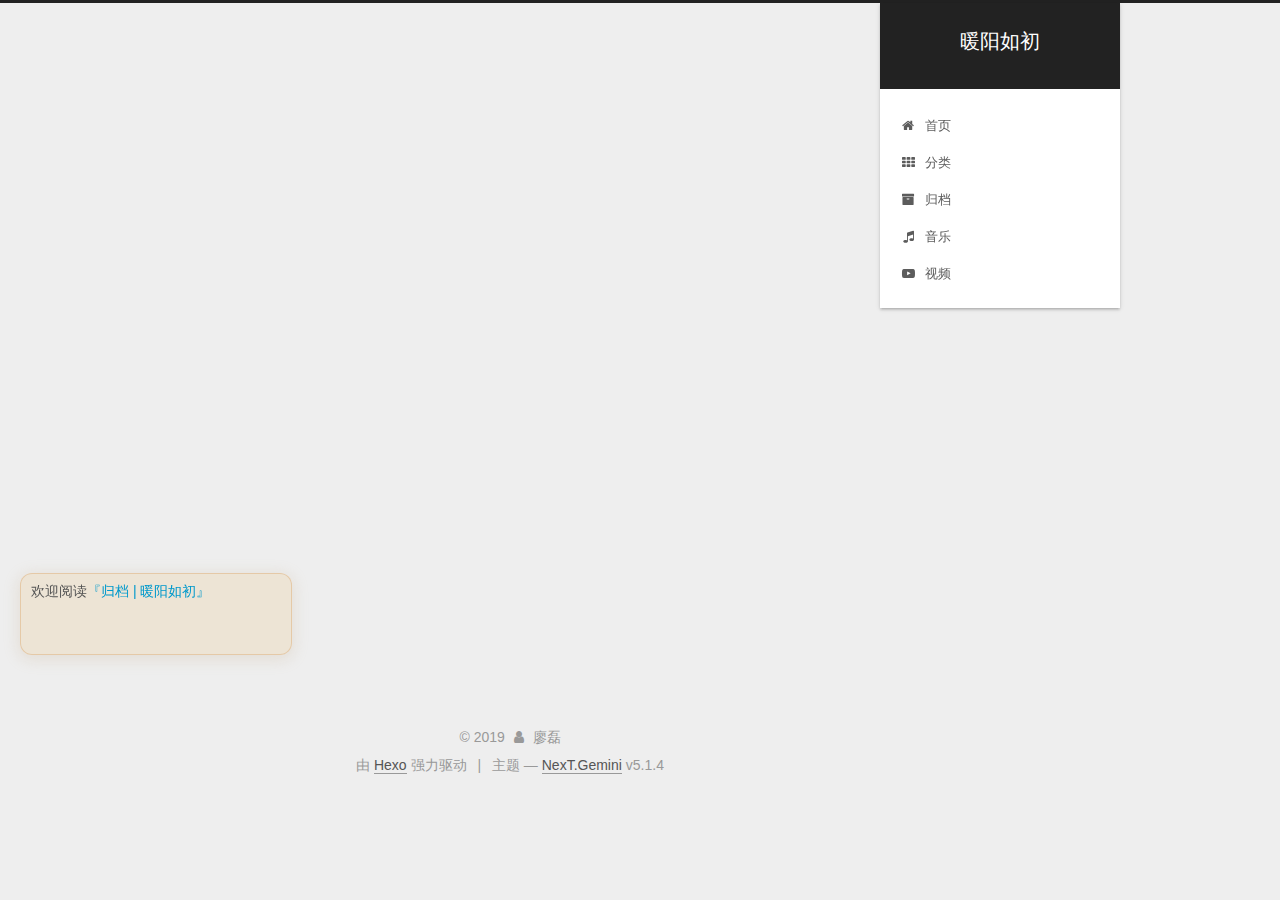
==== archives/index.html @ 7edcfca5 "Site updated: 2019-04-24 14:25:27" ====
<!DOCTYPE html>



  


<html class="theme-next gemini use-motion" lang="zh-Hans">
<head><meta name="generator" content="Hexo 3.8.0">
  <meta charset="UTF-8">
<meta http-equiv="X-UA-Compatible" content="IE=edge">
<meta name="viewport" content="width=device-width, initial-scale=1, maximum-scale=1">
<meta name="theme-color" content="#222">









<meta http-equiv="Cache-Control" content="no-transform">
<meta http-equiv="Cache-Control" content="no-siteapp">
















  
  
  <link href="/lib/fancybox/source/jquery.fancybox.css?v=2.1.5" rel="stylesheet" type="text/css">







<link href="/lib/font-awesome/css/font-awesome.min.css?v=4.6.2" rel="stylesheet" type="text/css">

<link href="/css/main.css?v=5.1.4" rel="stylesheet" type="text/css">


  <link rel="apple-touch-icon" sizes="180x180" href="/images/apple-touch-icon-next.png?v=5.1.4">


  <link rel="icon" type="image/png" sizes="32x32" href="/images/favicon-32x32-next.png?v=5.1.4">


  <link rel="icon" type="image/png" sizes="16x16" href="/images/favicon-16x16-next.png?v=5.1.4">


  <link rel="mask-icon" href="/images/logo.svg?v=5.1.4" color="#222">





  <meta name="keywords" content="Hexo, NexT">










<meta property="og:type" content="website">
<meta property="og:title" content="暖阳如初">
<meta property="og:url" content="http://yoursite.com/archives/index.html">
<meta property="og:site_name" content="暖阳如初">
<meta property="og:locale" content="zh-Hans">
<meta name="twitter:card" content="summary">
<meta name="twitter:title" content="暖阳如初">



<script type="text/javascript" id="hexo.configurations">
  var NexT = window.NexT || {};
  var CONFIG = {
    root: '/',
    scheme: 'Gemini',
    version: '5.1.4',
    sidebar: {"position":"right","display":"post","offset":12,"b2t":false,"scrollpercent":false,"onmobile":false},
    fancybox: true,
    tabs: true,
    motion: {"enable":true,"async":false,"transition":{"post_block":"fadeIn","post_header":"slideDownIn","post_body":"slideDownIn","coll_header":"slideLeftIn","sidebar":"slideUpIn"}},
    duoshuo: {
      userId: '0',
      author: '博主'
    },
    algolia: {
      applicationID: '',
      apiKey: '',
      indexName: '',
      hits: {"per_page":10},
      labels: {"input_placeholder":"Search for Posts","hits_empty":"We didn't find any results for the search: ${query}","hits_stats":"${hits} results found in ${time} ms"}
    }
  };
</script>



  <link rel="canonical" href="http://yoursite.com/archives/">





  <title>归档 | 暖阳如初</title>
  








</head>

<body itemscope itemtype="http://schema.org/WebPage" lang="zh-Hans">

  
  
    
  

  <div class="container sidebar-position-right page-archive">
    <div class="headband"></div>

    <header id="header" class="header" itemscope itemtype="http://schema.org/WPHeader">
      <div class="header-inner"><div class="site-brand-wrapper">
  <div class="site-meta ">
    

    <div class="custom-logo-site-title">
      <a href="/" class="brand" rel="start">
        <span class="logo-line-before"><i></i></span>
        <span class="site-title">暖阳如初</span>
        <span class="logo-line-after"><i></i></span>
      </a>
    </div>
      
        <p class="site-subtitle"></p>
      
  </div>

  <div class="site-nav-toggle">
    <button>
      <span class="btn-bar"></span>
      <span class="btn-bar"></span>
      <span class="btn-bar"></span>
    </button>
  </div>
</div>

<nav class="site-nav">
  

  
    <ul id="menu" class="menu">
      
        
        <li class="menu-item menu-item-home">
          <a href="/" rel="section">
            
              <i class="menu-item-icon fa fa-fw fa-home"></i> <br>
            
            首页
          </a>
        </li>
      
        
        <li class="menu-item menu-item-categories">
          <a href="/categories/" rel="section">
            
              <i class="menu-item-icon fa fa-fw fa-th"></i> <br>
            
            分类
          </a>
        </li>
      
        
        <li class="menu-item menu-item-archives">
          <a href="/archives/" rel="section">
            
              <i class="menu-item-icon fa fa-fw fa-archive"></i> <br>
            
            归档
          </a>
        </li>
      
        
        <li class="menu-item menu-item-music">
          <a href="/music" rel="section">
            
              <i class="menu-item-icon fa fa-fw fa-music"></i> <br>
            
            音乐
          </a>
        </li>
      
        
        <li class="menu-item menu-item-vedio">
          <a href="/vedio" rel="section">
            
              <i class="menu-item-icon fa fa-fw fa-youtube-play"></i> <br>
            
            视频
          </a>
        </li>
      

      
    </ul>
  

  
</nav>



 </div>
    </header>

    <main id="main" class="main">
      <div class="main-inner">
        <div class="content-wrap">
          <div id="content" class="content">
            

  
  
  
  <div class="post-block archive">
    <div id="posts" class="posts-collapse">
      <span class="archive-move-on"></span>

      <span class="archive-page-counter">
        
        
        
          
        
        嗯..! 目前共计 1 篇日志。 继续努力。
      </span>

      

        
        
        

        
          
          <div class="collection-title">
            <h1 class="archive-year" id="archive-year-2019">2019</h1>
          </div>
        
        

        

  <article class="post post-type-normal" itemscope itemtype="http://schema.org/Article">
    <header class="post-header">

      <h2 class="post-title">
        
            <a class="post-title-link" href="/2019/03/04/ssr教程/" itemprop="url">
              
                <span itemprop="name">使用vps搭建ssr</span>
              
            </a>
        
      </h2>

      <div class="post-meta">
        <time class="post-time" itemprop="dateCreated" datetime="2019-03-04T23:05:00+08:00" content="2019-03-04">
          03-04
        </time>
      </div>

    </header>
  </article>



      

    </div>
  </div>
  
  
  

  



          </div>
          


          

        </div>
        
          
  
  <div class="sidebar-toggle">
    <div class="sidebar-toggle-line-wrap">
      <span class="sidebar-toggle-line sidebar-toggle-line-first"></span>
      <span class="sidebar-toggle-line sidebar-toggle-line-middle"></span>
      <span class="sidebar-toggle-line sidebar-toggle-line-last"></span>
    </div>
  </div>

  <aside id="sidebar" class="sidebar">
    
    <div class="sidebar-inner">

      

      

      <section class="site-overview-wrap sidebar-panel sidebar-panel-active">
        <div class="site-overview">
          <div class="site-author motion-element" itemprop="author" itemscope itemtype="http://schema.org/Person">
            
              <img class="site-author-image" itemprop="image" src="/images/avatar.jpg" alt="廖磊">
            
              <p class="site-author-name" itemprop="name">廖磊</p>
              <p class="site-description motion-element" itemprop="description"></p>
          </div>

          <nav class="site-state motion-element">

            
              <div class="site-state-item site-state-posts">
              
                <a href="/archives/">
              
                  <span class="site-state-item-count">1</span>
                  <span class="site-state-item-name">日志</span>
                </a>
              </div>
            

            

            
              
              
              <div class="site-state-item site-state-tags">
                
                  <span class="site-state-item-count">1</span>
                  <span class="site-state-item-name">标签</span>
                
              </div>
            

          </nav>

          

          
            <div class="links-of-author motion-element">
                
                  <span class="links-of-author-item">
                    <a href="https://github.com/liaolei001" target="_blank" title="GitHub">
                      
                        <i class="fa fa-fw fa-github"></i></a>
                  </span>
                
            </div>
          

          
          

          
          

          

        </div>
      </section>

      

      

    </div>
  </aside>


        
      </div>
    </main>

    <footer id="footer" class="footer">
      <div class="footer-inner">
        <div class="copyright">&copy; <span itemprop="copyrightYear">2019</span>
  <span class="with-love">
    <i class="fa fa-user"></i>
  </span>
  <span class="author" itemprop="copyrightHolder">廖磊</span>

  
</div>


  <div class="powered-by">由 <a class="theme-link" target="_blank" href="https://hexo.io">Hexo</a> 强力驱动</div>



  <span class="post-meta-divider">|</span>



  <div class="theme-info">主题 &mdash; <a class="theme-link" target="_blank" href="https://github.com/iissnan/hexo-theme-next">NexT.Gemini</a> v5.1.4</div>




        







        
      </div>
    </footer>

    
      <div class="back-to-top">
        <i class="fa fa-arrow-up"></i>
        
      </div>
    

    

  </div>

  

<script type="text/javascript">
  if (Object.prototype.toString.call(window.Promise) !== '[object Function]') {
    window.Promise = null;
  }
</script>









  












  
  
    <script type="text/javascript" src="/lib/jquery/index.js?v=2.1.3"></script>
  

  
  
    <script type="text/javascript" src="/lib/fastclick/lib/fastclick.min.js?v=1.0.6"></script>
  

  
  
    <script type="text/javascript" src="/lib/jquery_lazyload/jquery.lazyload.js?v=1.9.7"></script>
  

  
  
    <script type="text/javascript" src="/lib/velocity/velocity.min.js?v=1.2.1"></script>
  

  
  
    <script type="text/javascript" src="/lib/velocity/velocity.ui.min.js?v=1.2.1"></script>
  

  
  
    <script type="text/javascript" src="/lib/fancybox/source/jquery.fancybox.pack.js?v=2.1.5"></script>
  


  


  <script type="text/javascript" src="/js/src/utils.js?v=5.1.4"></script>

  <script type="text/javascript" src="/js/src/motion.js?v=5.1.4"></script>



  
  


  <script type="text/javascript" src="/js/src/affix.js?v=5.1.4"></script>

  <script type="text/javascript" src="/js/src/schemes/pisces.js?v=5.1.4"></script>



  

  


  <script type="text/javascript" src="/js/src/bootstrap.js?v=5.1.4"></script>



  


  




	





  





  












  





  

  

  

  
  

  

  

  

  <script src="/live/live2d-widget-master/autoload.js"></script>
</body>
</html>
---- css/main.css ----
/* normalize.css v3.0.2 | MIT License | git.io/normalize */
html {
  font-family: sans-serif; /* 1 */
  -ms-text-size-adjust: 100%; /* 2 */
  -webkit-text-size-adjust: 100%; /* 2 */
}
body {
  margin: 0;
}
article,
aside,
details,
figcaption,
figure,
footer,
header,
hgroup,
main,
menu,
nav,
section,
summary {
  display: block;
}
audio,
canvas,
progress,
video {
  display: inline-block; /* 1 */
  vertical-align: baseline; /* 2 */
}
audio:not([controls]) {
  display: none;
  height: 0;
}
[hidden],
template {
  display: none;
}
a {
  background-color: transparent;
}
a:active,
a:hover {
  outline: 0;
}
abbr[title] {
  border-bottom: 1px dotted;
}
b,
strong {
  font-weight: bold;
}
dfn {
  font-style: italic;
}
h1 {
  font-size: 2em;
  margin: 0.67em 0;
}
mark {
  background: #ff0;
  color: #000;
}
small {
  font-size: 80%;
}
sub,
sup {
  font-size: 75%;
  line-height: 0;
  position: relative;
  vertical-align: baseline;
}
sup {
  top: -0.5em;
}
sub {
  bottom: -0.25em;
}
img {
  border: 0;
}
svg:not(:root) {
  overflow: hidden;
}
figure {
  margin: 1em 40px;
}
hr {
  -moz-box-sizing: content-box;
  box-sizing: content-box;
  height: 0;
}
pre {
  overflow: auto;
}
code,
kbd,
pre,
samp {
  font-family: monospace, monospace;
  font-size: 1em;
}
button,
input,
optgroup,
select,
textarea {
  color: inherit; /* 1 */
  font: inherit; /* 2 */
  margin: 0; /* 3 */
}
button {
  overflow: visible;
}
button,
select {
  text-transform: none;
}
button,
html input[type="button"],
input[type="reset"],
input[type="submit"] {
  -webkit-appearance: button; /* 2 */
  cursor: pointer; /* 3 */
}
button[disabled],
html input[disabled] {
  cursor: default;
}
button::-moz-focus-inner,
input::-moz-focus-inner {
  border: 0;
  padding: 0;
}
input {
  line-height: normal;
}
input[type="checkbox"],
input[type="radio"] {
  box-sizing: border-box; /* 1 */
  padding: 0; /* 2 */
}
input[type="number"]::-webkit-inner-spin-button,
input[type="number"]::-webkit-outer-spin-button {
  height: auto;
}
input[type="search"] {
  -webkit-appearance: textfield; /* 1 */
  -moz-box-sizing: content-box;
  -webkit-box-sizing: content-box; /* 2 */
  box-sizing: content-box;
}
input[type="search"]::-webkit-search-cancel-button,
input[type="search"]::-webkit-search-decoration {
  -webkit-appearance: none;
}
fieldset {
  border: 1px solid #c0c0c0;
  margin: 0 2px;
  padding: 0.35em 0.625em 0.75em;
}
legend {
  border: 0; /* 1 */
  padding: 0; /* 2 */
}
textarea {
  overflow: auto;
}
optgroup {
  font-weight: bold;
}
table {
  border-collapse: collapse;
  border-spacing: 0;
}
td,
th {
  padding: 0;
}
::selection {
  background: #262a30;
  color: #fff;
}
body {
  position: relative;
  font-family: 'Lato', "PingFang SC", "Microsoft YaHei", sans-serif;
  font-size: 14px;
  line-height: 2;
  color: #555;
  background: #eee;
}
@media (max-width: 767px) {
  body {
    padding-right: 0 !important;
  }
}
@media (min-width: 768px) and (max-width: 991px) {
  body {
    padding-right: 0 !important;
  }
}
@media (min-width: 1600px) {
  body {
    font-size: 16px;
  }
}
h1,
h2,
h3,
h4,
h5,
h6 {
  margin: 0;
  padding: 0;
  font-weight: bold;
  line-height: 1.5;
  font-family: 'Lato', "PingFang SC", "Microsoft YaHei", sans-serif;
}
h2,
h3,
h4,
h5,
h6 {
  margin: 20px 0 15px;
}
h1 {
  font-size: 22px;
}
@media (max-width: 767px) {
  h1 {
    font-size: 18px;
  }
}
h2 {
  font-size: 20px;
}
@media (max-width: 767px) {
  h2 {
    font-size: 16px;
  }
}
h3 {
  font-size: 18px;
}
@media (max-width: 767px) {
  h3 {
    font-size: 14px;
  }
}
h4 {
  font-size: 16px;
}
@media (max-width: 767px) {
  h4 {
    font-size: 12px;
  }
}
h5 {
  font-size: 14px;
}
@media (max-width: 767px) {
  h5 {
    font-size: 10px;
  }
}
h6 {
  font-size: 12px;
}
@media (max-width: 767px) {
  h6 {
    font-size: 8px;
  }
}
p {
  margin: 0 0 20px 0;
}
a {
  color: #555;
  text-decoration: none;
  outline: none;
  border-bottom: 1px solid #999;
  word-wrap: break-word;
}
a:hover {
  color: #222;
  border-bottom-color: #222;
}
blockquote {
  margin: 0;
  padding: 0;
}
img {
  display: block;
  margin: auto;
  max-width: 100%;
  height: auto;
}
hr {
  margin: 40px 0;
  height: 3px;
  border: none;
  background-color: #ddd;
  background-image: repeating-linear-gradient(-45deg, #fff, #fff 4px, transparent 4px, transparent 8px);
}
blockquote {
  padding: 0 15px;
  color: #666;
  border-left: 4px solid #ddd;
}
blockquote cite::before {
  content: "-";
  padding: 0 5px;
}
dt {
  font-weight: 700;
}
dd {
  margin: 0;
  padding: 0;
}
kbd {
  border: 1px solid #ccc;
  border-radius: 0.2em;
  box-shadow: 0.1em 0.1em 0.2em rgba(0,0,0,0.1);
  background-color: #f9f9f9;
  font-family: inherit;
  background-image: -webkit-linear-gradient(top, #eee, #fff, #eee);
  padding: 0.1em 0.3em;
  white-space: nowrap;
}
.text-left {
  text-align: left;
}
.text-center {
  text-align: center;
}
.text-right {
  text-align: right;
}
.text-justify {
  text-align: justify;
}
.text-nowrap {
  white-space: nowrap;
}
.text-lowercase {
  text-transform: lowercase;
}
.text-uppercase {
  text-transform: uppercase;
}
.text-capitalize {
  text-transform: capitalize;
}
.center-block {
  display: block;
  margin-left: auto;
  margin-right: auto;
}
.clearfix:before,
.clearfix:after {
  content: " ";
  display: table;
}
.clearfix:after {
  clear: both;
}
.pullquote {
  width: 45%;
}
.pullquote.left {
  float: left;
  margin-left: 5px;
  margin-right: 10px;
}
.pullquote.right {
  float: right;
  margin-left: 10px;
  margin-right: 5px;
}
.affix.affix.affix {
  position: fixed;
}
.translation {
  margin-top: -20px;
  font-size: 14px;
  color: #999;
}
.scrollbar-measure {
  width: 100px;
  height: 100px;
  overflow: scroll;
  position: absolute;
  top: -9999px;
}
.use-motion .motion-element {
  opacity: 0;
}
table {
  margin: 20px 0;
  width: 100%;
  border-collapse: collapse;
  border-spacing: 0;
  border: 1px solid #ddd;
  font-size: 14px;
  table-layout: fixed;
  word-wrap: break-all;
}
table>tbody>tr:nth-of-type(odd) {
  background-color: #f9f9f9;
}
table>tbody>tr:hover {
  background-color: #f5f5f5;
}
caption,
th,
td {
  padding: 8px;
  text-align: left;
  vertical-align: middle;
  font-weight: normal;
}
th,
td {
  border-bottom: 3px solid #ddd;
  border-right: 1px solid #eee;
}
th {
  padding-bottom: 10px;
  font-weight: 700;
}
td {
  border-bottom-width: 1px;
}
html,
body {
  height: 100%;
}
.container {
  position: relative;
  min-height: 100%;
}
.header-inner {
  margin: 0 auto;
  padding: 100px 0 70px;
  width: calc(100% - 252px);
}
@media (min-width: 1600px) {
  .container .header-inner {
    width: 900px;
  }
}
.main {
  padding-bottom: 150px;
}
.main-inner {
  margin: 0 auto;
  width: calc(100% - 252px);
}
@media (min-width: 1600px) {
  .container .main-inner {
    width: 900px;
  }
}
.footer {
  position: absolute;
  left: 0;
  bottom: 0;
  width: 100%;
  min-height: 50px;
}
.footer-inner {
  box-sizing: border-box;
  margin: 20px auto;
  width: calc(100% - 252px);
}
@media (min-width: 1600px) {
  .container .footer-inner {
    width: 900px;
  }
}
pre,
.highlight {
  overflow: auto;
  margin: 20px 0;
  padding: 0;
  font-size: 13px;
  color: #4d4d4c;
  background: #f7f7f7;
  line-height: 1.6;
}
pre,
code {
  font-family: consolas, Menlo, "PingFang SC", "Microsoft YaHei", monospace;
}
code {
  padding: 2px 4px;
  word-wrap: break-word;
  color: #555;
  background: #eee;
  border-radius: 3px;
  font-size: 13px;
}
pre {
  padding: 10px;
}
pre code {
  padding: 0;
  color: #4d4d4c;
  background: none;
  text-shadow: none;
}
.highlight {
  border-radius: 1px;
}
.highlight pre {
  border: none;
  margin: 0;
  padding: 10px 0;
}
.highlight table {
  margin: 0;
  width: auto;
  border: none;
}
.highlight td {
  border: none;
  padding: 0;
}
.highlight figcaption {
  font-size: 1em;
  color: #4d4d4c;
  line-height: 1em;
  margin-bottom: 1em;
}
.highlight figcaption:before,
.highlight figcaption:after {
  content: " ";
  display: table;
}
.highlight figcaption:after {
  clear: both;
}
.highlight figcaption a {
  float: right;
  color: #4d4d4c;
}
.highlight figcaption a:hover {
  border-bottom-color: #4d4d4c;
}
.highlight .gutter pre {
  padding-left: 10px;
  padding-right: 10px;
  color: #869194;
  text-align: right;
  background-color: #eff2f3;
}
.highlight .code pre {
  width: 100%;
  padding-left: 10px;
  padding-right: 10px;
  background-color: #f7f7f7;
}
.highlight .line {
  height: 20px;
}
.gutter {
  -webkit-user-select: none;
  -moz-user-select: none;
  -ms-user-select: none;
  user-select: none;
}
.gist table {
  width: auto;
}
.gist table td {
  border: none;
}
pre .deletion {
  background: #fdd;
}
pre .addition {
  background: #dfd;
}
pre .meta {
  color: #8959a8;
}
pre .comment {
  color: #8e908c;
}
pre .variable,
pre .attribute,
pre .tag,
pre .regexp,
pre .ruby .constant,
pre .xml .tag .title,
pre .xml .pi,
pre .xml .doctype,
pre .html .doctype,
pre .css .id,
pre .css .class,
pre .css .pseudo {
  color: #c82829;
}
pre .number,
pre .preprocessor,
pre .built_in,
pre .literal,
pre .params,
pre .constant,
pre .command {
  color: #f5871f;
}
pre .ruby .class .title,
pre .css .rules .attribute,
pre .string,
pre .value,
pre .inheritance,
pre .header,
pre .ruby .symbol,
pre .xml .cdata,
pre .special,
pre .number,
pre .formula {
  color: #718c00;
}
pre .title,
pre .css .hexcolor {
  color: #3e999f;
}
pre .function,
pre .python .decorator,
pre .python .title,
pre .ruby .function .title,
pre .ruby .title .keyword,
pre .perl .sub,
pre .javascript .title,
pre .coffeescript .title {
  color: #4271ae;
}
pre .keyword,
pre .javascript .function {
  color: #8959a8;
}
.full-image.full-image.full-image.full-image {
  border: none;
  max-width: 100%;
  width: auto;
  margin: 20px auto 25px;
}
@media (min-width: 992px) {
  .full-image.full-image.full-image.full-image {
    max-width: none;
    width: 118%;
    margin: 0 -9%;
  }
}
.blockquote-center,
.page-home .post-type-quote blockquote,
.page-post-detail .post-type-quote blockquote {
  position: relative;
  margin: 40px 0;
  padding: 0;
  border-left: none;
  text-align: center;
}
.blockquote-center::before,
.page-home .post-type-quote blockquote::before,
.page-post-detail .post-type-quote blockquote::before,
.blockquote-center::after,
.page-home .post-type-quote blockquote::after,
.page-post-detail .post-type-quote blockquote::after {
  position: absolute;
  content: ' ';
  display: block;
  width: 100%;
  height: 24px;
  opacity: 0.2;
  background-repeat: no-repeat;
  background-position: 0 -6px;
  background-size: 22px 22px;
}
.blockquote-center::before,
.page-home .post-type-quote blockquote::before,
.page-post-detail .post-type-quote blockquote::before {
  top: -20px;
  background-image: url("../images/quote-l.svg");
  border-top: 1px solid #ccc;
}
.blockquote-center::after,
.page-home .post-type-quote blockquote::after,
.page-post-detail .post-type-quote blockquote::after {
  bottom: -20px;
  background-image: url("../images/quote-r.svg");
  border-bottom: 1px solid #ccc;
  background-position: 100% 8px;
}
.blockquote-center p,
.page-home .post-type-quote blockquote p,
.page-post-detail .post-type-quote blockquote p,
.blockquote-center div,
.page-home .post-type-quote blockquote div,
.page-post-detail .post-type-quote blockquote div {
  text-align: center;
}
.post .post-body .group-picture img {
  box-sizing: border-box;
  padding: 0 3px;
  border: none;
}
.post .group-picture-row {
  overflow: hidden;
  margin-top: 6px;
}
.post .group-picture-row:first-child {
  margin-top: 0;
}
.post .group-picture-column {
  float: left;
}
.page-post-detail .post-body .group-picture-column {
  float: none;
  margin-top: 10px;
  width: auto !important;
}
.page-post-detail .post-body .group-picture-column img {
  margin: 0 auto;
}
.page-archive .group-picture-container {
  overflow: hidden;
}
.page-archive .group-picture-row {
  float: left;
}
.page-archive .group-picture-row:first-child {
  margin-top: 6px;
}
.page-archive .group-picture-column {
  max-width: 150px;
  max-height: 150px;
}
.post-body .note {
  position: relative;
  padding: 15px;
  margin-bottom: 20px;
  border: 1px solid #eee;
  border-left-width: 5px;
  border-radius: 3px;
}
.post-body .note h2,
.post-body .note h3,
.post-body .note h4,
.post-body .note h5,
.post-body .note h6 {
  margin-top: 0;
  margin-bottom: 0;
  border-bottom: initial;
  padding-top: 0 !important;
}
.post-body .note p:first-child,
.post-body .note ul:first-child,
.post-body .note ol:first-child,
.post-body .note table:first-child,
.post-body .note pre:first-child,
.post-body .note blockquote:first-child {
  margin-top: 0;
}
.post-body .note p:last-child,
.post-body .note ul:last-child,
.post-body .note ol:last-child,
.post-body .note table:last-child,
.post-body .note pre:last-child,
.post-body .note blockquote:last-child {
  margin-bottom: 0;
}
.post-body .note.default {
  border-left-color: #777;
}
.post-body .note.default h2,
.post-body .note.default h3,
.post-body .note.default h4,
.post-body .note.default h5,
.post-body .note.default h6 {
  color: #777;
}
.post-body .note.primary {
  border-left-color: #6f42c1;
}
.post-body .note.primary h2,
.post-body .note.primary h3,
.post-body .note.primary h4,
.post-body .note.primary h5,
.post-body .note.primary h6 {
  color: #6f42c1;
}
.post-body .note.info {
  border-left-color: #428bca;
}
.post-body .note.info h2,
.post-body .note.info h3,
.post-body .note.info h4,
.post-body .note.info h5,
.post-body .note.info h6 {
  color: #428bca;
}
.post-body .note.success {
  border-left-color: #5cb85c;
}
.post-body .note.success h2,
.post-body .note.success h3,
.post-body .note.success h4,
.post-body .note.success h5,
.post-body .note.success h6 {
  color: #5cb85c;
}
.post-body .note.warning {
  border-left-color: #f0ad4e;
}
.post-body .note.warning h2,
.post-body .note.warning h3,
.post-body .note.warning h4,
.post-body .note.warning h5,
.post-body .note.warning h6 {
  color: #f0ad4e;
}
.post-body .note.danger {
  border-left-color: #d9534f;
}
.post-body .note.danger h2,
.post-body .note.danger h3,
.post-body .note.danger h4,
.post-body .note.danger h5,
.post-body .note.danger h6 {
  color: #d9534f;
}
.post-body .label {
  display: inline;
  padding: 0 2px;
  white-space: nowrap;
}
.post-body .label.default {
  background-color: #f0f0f0;
}
.post-body .label.primary {
  background-color: #efe6f7;
}
.post-body .label.info {
  background-color: #e5f2f8;
}
.post-body .label.success {
  background-color: #e7f4e9;
}
.post-body .label.warning {
  background-color: #fcf6e1;
}
.post-body .label.danger {
  background-color: #fae8eb;
}
.post-body .tabs {
  position: relative;
  display: block;
  margin-bottom: 20px;
  padding-top: 10px;
}
.post-body .tabs ul.nav-tabs {
  margin: 0;
  padding: 0;
  display: flex;
  margin-bottom: -1px;
}
@media (max-width: 413px) {
  .post-body .tabs ul.nav-tabs {
    display: block;
    margin-bottom: 5px;
  }
}
.post-body .tabs ul.nav-tabs li.tab {
  list-style-type: none !important;
  margin: 0 0.25em 0 0;
  border-top: 3px solid transparent;
  border-left: 1px solid transparent;
  border-right: 1px solid transparent;
}
@media (max-width: 413px) {
  .post-body .tabs ul.nav-tabs li.tab {
    margin: initial;
    border-top: 1px solid transparent;
    border-left: 3px solid transparent;
    border-right: 1px solid transparent;
    border-bottom: 1px solid transparent;
  }
}
.post-body .tabs ul.nav-tabs li.tab a {
  outline: 0;
  border-bottom: initial;
  display: block;
  line-height: 1.8em;
  padding: 0.25em 0.75em;
  transition-duration: 0.2s;
  transition-timing-function: ease-out;
  transition-delay: 0s;
}
.post-body .tabs ul.nav-tabs li.tab a i {
  width: 1.285714285714286em;
}
.post-body .tabs ul.nav-tabs li.tab.active {
  border-top: 3px solid #fc6423;
  border-left: 1px solid #ddd;
  border-right: 1px solid #ddd;
  background-color: #fff;
}
@media (max-width: 413px) {
  .post-body .tabs ul.nav-tabs li.tab.active {
    border-top: 1px solid #ddd;
    border-left: 3px solid #fc6423;
    border-right: 1px solid #ddd;
    border-bottom: 1px solid #ddd;
  }
}
.post-body .tabs ul.nav-tabs li.tab.active a {
  cursor: default;
  color: #555;
}
.post-body .tabs .tab-content {
  background-color: #fff;
}
.post-body .tabs .tab-content .tab-pane {
  border: 1px solid #ddd;
  padding: 20px 20px 0 20px;
}
.post-body .tabs .tab-content .tab-pane:not(.active) {
  display: none !important;
}
.post-body .tabs .tab-content .tab-pane.active {
  display: block !important;
}
.btn {
  display: inline-block;
  padding: 0 20px;
  font-size: 14px;
  color: #555;
  background: #fff;
  border: 2px solid #555;
  text-decoration: none;
  border-radius: 2px;
  transition-property: background-color;
  transition-duration: 0.2s;
  transition-timing-function: ease-in-out;
  transition-delay: 0s;
  line-height: 2;
}
.btn:hover {
  border-color: #222;
  color: #fff;
  background: #222;
}
.btn +.btn {
  margin: 0 0 8px 8px;
}
.btn .fa-fw {
  width: 1.285714285714286em;
  text-align: left;
}
.btn-bar {
  display: block;
  width: 22px;
  height: 2px;
  background: #555;
  border-radius: 1px;
}
.btn-bar+.btn-bar {
  margin-top: 4px;
}
.pagination {
  margin: 120px 0 40px;
  text-align: center;
  border-top: 1px solid #eee;
}
.page-number-basic,
.pagination .prev,
.pagination .next,
.pagination .page-number,
.pagination .space {
  display: inline-block;
  position: relative;
  top: -1px;
  margin: 0 10px;
  padding: 0 11px;
}
@media (max-width: 767px) {
  .page-number-basic,
  .pagination .prev,
  .pagination .next,
  .pagination .page-number,
  .pagination .space {
    margin: 0 5px;
  }
}
.pagination .prev,
.pagination .next,
.pagination .page-number {
  border-bottom: 0;
  border-top: 1px solid #eee;
  transition-property: border-color;
  transition-duration: 0.2s;
  transition-timing-function: ease-in-out;
  transition-delay: 0s;
}
.pagination .prev:hover,
.pagination .next:hover,
.pagination .page-number:hover {
  border-top-color: #222;
}
.pagination .space {
  padding: 0;
  margin: 0;
}
.pagination .prev {
  margin-left: 0;
}
.pagination .next {
  margin-right: 0;
}
.pagination .page-number.current {
  color: #fff;
  background: #ccc;
  border-top-color: #ccc;
}
@media (max-width: 767px) {
  .pagination {
    border-top: none;
  }
  .pagination .prev,
  .pagination .next,
  .pagination .page-number {
    margin-bottom: 10px;
    border-top: 0;
    border-bottom: 1px solid #eee;
    padding: 0 10px;
  }
  .pagination .prev:hover,
  .pagination .next:hover,
  .pagination .page-number:hover {
    border-bottom-color: #222;
  }
}
.comments {
  margin: 60px 20px 0;
}
.tag-cloud {
  text-align: center;
}
.tag-cloud a {
  display: inline-block;
  margin: 10px;
}
.back-to-top {
  box-sizing: border-box;
  position: fixed;
  bottom: -100px;
  right: 30px;
  z-index: 1050;
  padding: 0 6px;
  width: 24px;
  background: #222;
  font-size: 12px;
  opacity: 0.6;
  color: #fff;
  cursor: pointer;
  text-align: center;
  -webkit-transform: translateZ(0);
  transition-property: bottom;
  transition-duration: 0.2s;
  transition-timing-function: ease-in-out;
  transition-delay: 0s;
}
@media (min-width: 768px) and (max-width: 991px) {
  .back-to-top {
    display: none !important;
  }
}
@media (max-width: 767px) {
  .back-to-top {
    display: none !important;
  }
}
.back-to-top.back-to-top-on {
  bottom: 30px;
}
.header {
  background: transparent;
}
.header-inner {
  position: relative;
}
.headband {
  height: 3px;
  background: #222;
}
.site-meta {
  margin: 0;
  text-align: center;
}
@media (max-width: 767px) {
  .site-meta {
    text-align: center;
  }
}
.brand {
  position: relative;
  display: inline-block;
  padding: 0 40px;
  color: #fff;
  background: #222;
  border-bottom: none;
}
.brand:hover {
  color: #fff;
}
.logo {
  display: inline-block;
  margin-right: 5px;
  line-height: 36px;
  vertical-align: top;
}
.site-title {
  display: inline-block;
  vertical-align: top;
  line-height: 36px;
  font-size: 20px;
  font-weight: normal;
  font-family: 'Lato', "PingFang SC", "Microsoft YaHei", sans-serif;
}
.site-subtitle {
  margin-top: 10px;
  font-size: 13px;
  color: #ddd;
}
.use-motion .brand {
  opacity: 0;
}
.use-motion .logo,
.use-motion .site-title,
.use-motion .site-subtitle {
  opacity: 0;
  position: relative;
  top: -10px;
}
.site-nav-toggle {
  display: none;
  position: absolute;
  top: 10px;
  left: 10px;
}
@media (max-width: 767px) {
  .site-nav-toggle {
    display: block;
  }
}
.site-nav-toggle button {
  margin-top: 2px;
  padding: 9px 10px;
  background: transparent;
  border: none;
}
@media (max-width: 767px) {
  .site-nav {
    display: none;
    margin: 0 -10px;
    padding: 0 10px;
    clear: both;
    border-top: 1px solid #ddd;
  }
}
@media (min-width: 768px) and (max-width: 991px) {
  .site-nav {
    display: block !important;
  }
}
@media (min-width: 992px) {
  .site-nav {
    display: block !important;
  }
}
.menu {
  margin-top: 20px;
  padding-left: 0;
  text-align: center;
}
.menu .menu-item {
  display: inline-block;
  margin: 0 10px;
  list-style: none;
}
@media screen and (max-width: 767px) {
  .menu .menu-item {
    margin-top: 10px;
  }
}
.menu .menu-item a {
  display: block;
  font-size: 13px;
  line-height: inherit;
  border-bottom: 1px solid transparent;
  transition-property: border-color;
  transition-duration: 0.2s;
  transition-timing-function: ease-in-out;
  transition-delay: 0s;
}
.menu .menu-item a:hover,
.menu-item-active a {
  border-bottom-color: #222;
}
.menu .menu-item .fa {
  margin-right: 5px;
}
.use-motion .menu-item {
  opacity: 0;
}
.post-body {
  font-family: 'Lato', "PingFang SC", "Microsoft YaHei", sans-serif;
}
@media (max-width: 767px) {
  .post-body {
    word-break: break-word;
  }
}
.post-body .fancybox img {
  display: block !important;
  margin: 0 auto;
  cursor: pointer;
  cursor: zoom-in;
  cursor: -webkit-zoom-in;
}
.post-body .image-caption,
.post-body .figure .caption {
  margin: -20px auto 15px;
  text-align: center;
  font-size: 14px;
  color: #999;
  font-weight: bold;
  line-height: 1;
}
.post-sticky-flag {
  display: inline-block;
  font-size: 16px;
  -ms-transform: rotate(30deg);
  -webkit-transform: rotate(30deg);
  -moz-transform: rotate(30deg);
  -ms-transform: rotate(30deg);
  -o-transform: rotate(30deg);
  transform: rotate(30deg);
}
.use-motion .post-block,
.use-motion .pagination,
.use-motion .comments {
  opacity: 0;
}
.use-motion .post-header {
  opacity: 0;
}
.use-motion .post-body {
  opacity: 0;
}
.use-motion .collection-title {
  opacity: 0;
}
.posts-expand {
  padding-top: 40px;
}
@media (max-width: 767px) {
  .posts-expand {
    margin: 0 20px;
  }
  .post-body pre .gutter pre {
    padding-right: 10px;
  }
  .post-body .highlight {
    margin-left: 0px;
    margin-right: 0px;
    padding: 0;
  }
  .post-body .highlight .gutter pre {
    padding-right: 10px;
  }
}
@media (min-width: 992px) {
  .posts-expand .post-body {
    text-align: justify;
  }
}
.posts-expand .post-body h2,
.posts-expand .post-body h3,
.posts-expand .post-body h4,
.posts-expand .post-body h5,
.posts-expand .post-body h6 {
  padding-top: 10px;
}
.posts-expand .post-body h2 .header-anchor,
.posts-expand .post-body h3 .header-anchor,
.posts-expand .post-body h4 .header-anchor,
.posts-expand .post-body h5 .header-anchor,
.posts-expand .post-body h6 .header-anchor {
  float: right;
  margin-left: 10px;
  color: #ccc;
  border-bottom-style: none;
  visibility: hidden;
}
.posts-expand .post-body h2 .header-anchor:hover,
.posts-expand .post-body h3 .header-anchor:hover,
.posts-expand .post-body h4 .header-anchor:hover,
.posts-expand .post-body h5 .header-anchor:hover,
.posts-expand .post-body h6 .header-anchor:hover {
  color: inherit;
}
.posts-expand .post-body h2:hover .header-anchor,
.posts-expand .post-body h3:hover .header-anchor,
.posts-expand .post-body h4:hover .header-anchor,
.posts-expand .post-body h5:hover .header-anchor,
.posts-expand .post-body h6:hover .header-anchor {
  visibility: visible;
}
.posts-expand .post-body ul li {
  list-style: circle;
}
.posts-expand .post-body img {
  box-sizing: border-box;
  margin: auto;
  padding: 3px;
  border: 1px solid #ddd;
}
.posts-expand .post-body .fancybox img {
  margin: 0 auto 25px;
}
@media (max-width: 767px) {
  .posts-collapse {
    margin: 0 20px;
  }
  .posts-collapse .post-title,
  .posts-collapse .post-meta {
    display: block;
    width: auto;
    text-align: left;
  }
}
.posts-collapse {
  position: relative;
  z-index: 1010;
  margin-left: 55px;
}
.posts-collapse::after {
  content: " ";
  position: absolute;
  top: 20px;
  left: 0;
  margin-left: -2px;
  width: 4px;
  height: 100%;
  background: #f5f5f5;
  z-index: -1;
}
@media (max-width: 767px) {
  .posts-collapse {
    margin: 0 20px;
  }
}
.posts-collapse .collection-title {
  position: relative;
  margin: 60px 0;
}
.posts-collapse .collection-title h1,
.posts-collapse .collection-title h2 {
  margin-left: 20px;
}
.posts-collapse .collection-title small {
  color: #bbb;
  margin-left: 5px;
}
.posts-collapse .collection-title::before {
  content: " ";
  position: absolute;
  left: 0;
  top: 50%;
  margin-left: -4px;
  margin-top: -4px;
  width: 8px;
  height: 8px;
  background: #bbb;
  border-radius: 50%;
}
.posts-collapse .post {
  margin: 30px 0;
}
.posts-collapse .post-header {
  position: relative;
  transition-duration: 0.2s;
  transition-timing-function: ease-in-out;
  transition-delay: 0s;
  transition-property: border;
  border-bottom: 1px dashed #ccc;
}
.posts-collapse .post-header::before {
  content: " ";
  position: absolute;
  left: 0;
  top: 12px;
  width: 6px;
  height: 6px;
  margin-left: -4px;
  background: #bbb;
  border-radius: 50%;
  border: 1px solid #fff;
  transition-duration: 0.2s;
  transition-timing-function: ease-in-out;
  transition-delay: 0s;
  transition-property: background;
}
.posts-collapse .post-header:hover {
  border-bottom-color: #666;
}
.posts-collapse .post-header:hover::before {
  background: #222;
}
.posts-collapse .post-meta {
  position: absolute;
  font-size: 12px;
  left: 20px;
  top: 5px;
}
.posts-collapse .post-comments-count {
  display: none;
}
.posts-collapse .post-title {
  margin-left: 60px;
  font-size: 16px;
  font-weight: normal;
  line-height: inherit;
}
.posts-collapse .post-title::after {
  margin-left: 3px;
  opacity: 0.6;
}
.posts-collapse .post-title a {
  color: #666;
  border-bottom: none;
}
.page-home .post-type-quote .post-header,
.page-post-detail .post-type-quote .post-header,
.page-home .post-type-quote .post-tags,
.page-post-detail .post-type-quote .post-tags {
  display: none;
}
.posts-expand .post-title {
  text-align: center;
  word-break: break-word;
  font-weight: 400;
}
.posts-expand .post-title-link {
  display: inline-block;
  position: relative;
  color: #555;
  border-bottom: none;
  line-height: 1.2;
  vertical-align: top;
}
.posts-expand .post-title-link::before {
  content: "";
  position: absolute;
  width: 100%;
  height: 2px;
  bottom: 0;
  left: 0;
  background-color: #000;
  visibility: hidden;
  -webkit-transform: scaleX(0);
  -moz-transform: scaleX(0);
  -ms-transform: scaleX(0);
  -o-transform: scaleX(0);
  transform: scaleX(0);
  transition-duration: 0.2s;
  transition-timing-function: ease-in-out;
  transition-delay: 0s;
}
.posts-expand .post-title-link:hover::before {
  visibility: visible;
  -webkit-transform: scaleX(1);
  -moz-transform: scaleX(1);
  -ms-transform: scaleX(1);
  -o-transform: scaleX(1);
  transform: scaleX(1);
}
.posts-expand .post-title-link .fa {
  font-size: 16px;
}
.posts-expand .post-meta {
  margin: 3px 0 60px 0;
  color: #999;
  font-family: 'Lato', "PingFang SC", "Microsoft YaHei", sans-serif;
  font-size: 12px;
  text-align: center;
}
.posts-expand .post-meta .post-category-list {
  display: inline-block;
  margin: 0;
  padding: 3px;
}
.posts-expand .post-meta .post-category-list-link {
  color: #999;
}
.posts-expand .post-meta .post-description {
  font-size: 14px;
  margin-top: 2px;
}
.post-meta-divider {
  margin: 0 0.5em;
}
.post-meta-item-icon {
  margin-right: 3px;
}
@media (min-width: 768px) and (max-width: 991px) {
  .post-meta-item-icon {
    display: inline-block;
  }
}
@media (max-width: 767px) {
  .post-meta-item-icon {
    display: inline-block;
  }
}
@media (min-width: 768px) and (max-width: 991px) {
  .post-meta-item-text {
    display: none;
  }
}
@media (max-width: 767px) {
  .post-meta-item-text {
    display: none;
  }
}
@media (max-width: 767px) {
  .posts-expand .post-comments-count {
    display: none;
  }
}
.post-button {
  margin-top: 40px;
}
.posts-expand .post-tags {
  margin-top: 40px;
  text-align: center;
}
.posts-expand .post-tags a {
  display: inline-block;
  margin-right: 10px;
  font-size: 13px;
}
.post-nav {
  display: table;
  margin-top: 15px;
  width: 100%;
  border-top: 1px solid #eee;
}
.post-nav-divider {
  display: table-cell;
  width: 10%;
}
.post-nav-item {
  display: table-cell;
  padding: 10px 0 0 0;
  width: 45%;
  vertical-align: top;
}
.post-nav-item a {
  position: relative;
  display: block;
  line-height: 25px;
  font-size: 14px;
  color: #555;
  border-bottom: none;
}
.post-nav-item a:hover {
  color: #222;
  border-bottom: none;
}
.post-nav-item a:active {
  top: 2px;
}
.post-nav-item .fa {
  position: absolute;
  top: 8px;
  left: 0;
  font-size: 12px;
}
.post-nav-next a {
  padding-left: 15px;
}
.post-nav-prev {
  text-align: right;
}
.post-nav-prev a {
  padding-right: 15px;
}
.post-nav-prev .fa {
  right: 0;
  left: auto;
}
.posts-expand .post-eof {
  display: block;
  margin: 80px auto 60px;
  width: 8%;
  height: 1px;
  background: #ccc;
  text-align: center;
}
.post:last-child .post-eof.post-eof.post-eof {
  display: none;
}
.post-gallery {
  display: table;
  table-layout: fixed;
  width: 100%;
  border-collapse: separate;
}
.post-gallery-row {
  display: table-row;
}
.post-gallery .post-gallery-img {
  display: table-cell;
  text-align: center;
  vertical-align: middle;
  border: none;
}
.post-gallery .post-gallery-img img {
  max-width: 100%;
  max-height: 100%;
  border: none;
}
.fancybox-close,
.fancybox-close:hover {
  border: none;
}
.rtl.post-body p,
.rtl.post-body a,
.rtl.post-body h1,
.rtl.post-body h2,
.rtl.post-body h3,
.rtl.post-body h4,
.rtl.post-body h5,
.rtl.post-body h6,
.rtl.post-body li,
.rtl.post-body ul,
.rtl.post-body ol {
  direction: rtl;
  font-family: UKIJ Ekran;
}
.rtl.post-title {
  font-family: UKIJ Ekran;
}
.sidebar {
  position: fixed;
  right: 0;
  top: 0;
  bottom: 0;
  width: 0;
  z-index: 1040;
  box-shadow: inset 0 2px 6px #000;
  background: #222;
  -webkit-transform: translateZ(0);
}
.sidebar a {
  color: #999;
  border-bottom-color: #555;
}
.sidebar a:hover {
  color: #eee;
}
@media (min-width: 768px) and (max-width: 991px) {
  .sidebar {
    display: none !important;
  }
}
@media (max-width: 767px) {
  .sidebar {
    display: none !important;
  }
}
.sidebar-inner {
  position: relative;
  padding: 20px 10px;
  color: #999;
  text-align: center;
}
.site-overview-wrap {
  overflow: hidden;
}
.site-overview {
  overflow-y: auto;
  overflow-x: hidden;
}
.sidebar-toggle {
  position: fixed;
  right: 30px;
  bottom: 45px;
  width: 14px;
  height: 14px;
  padding: 5px;
  background: #222;
  line-height: 0;
  z-index: 1050;
  cursor: pointer;
  -webkit-transform: translateZ(0);
}
@media (min-width: 768px) and (max-width: 991px) {
  .sidebar-toggle {
    display: none !important;
  }
}
@media (max-width: 767px) {
  .sidebar-toggle {
    display: none !important;
  }
}
.sidebar-toggle-line {
  position: relative;
  display: inline-block;
  vertical-align: top;
  height: 2px;
  width: 100%;
  background: #fff;
  margin-top: 3px;
}
.sidebar-toggle-line:first-child {
  margin-top: 0;
}
.site-author-image {
  display: block;
  border-radius: 50%;
  margin: 0 auto;
  padding: 2px;
  max-width: 120px;
  height: auto;
  border: 1px solid #eee;
}
.site-author-name {
  margin: 0;
  text-align: center;
  color: #222;
  font-weight: 600;
}
.site-description {
  margin-top: 0;
  text-align: center;
  font-size: 13px;
  color: #999;
}
.site-state {
  overflow: hidden;
  line-height: 1.4;
  white-space: nowrap;
  text-align: center;
}
.site-state-item {
  display: inline-block;
  padding: 0 15px;
  border-left: 1px solid #eee;
}
.site-state-item:first-child {
  border-left: none;
}
.site-state-item a {
  border-bottom: none;
}
.site-state-item-count {
  display: block;
  text-align: center;
  color: inherit;
  font-weight: 600;
  font-size: 16px;
}
.site-state-item-name {
  font-size: 13px;
  color: #999;
}
.feed-link {
  margin-top: 20px;
}
.feed-link a {
  display: inline-block;
  padding: 0 15px;
  color: #fc6423;
  border: 1px solid #fc6423;
  border-radius: 4px;
}
.feed-link a i {
  color: #fc6423;
  font-size: 14px;
}
.feed-link a:hover {
  color: #fff;
  background: #fc6423;
}
.feed-link a:hover i {
  color: #fff;
}
.links-of-author {
  margin-top: 20px;
}
.links-of-author a {
  display: inline-block;
  vertical-align: middle;
  margin-right: 10px;
  margin-bottom: 10px;
  border-bottom-color: #555;
  font-size: 13px;
}
.links-of-author a:before {
  display: inline-block;
  vertical-align: middle;
  margin-right: 3px;
  content: " ";
  width: 4px;
  height: 4px;
  border-radius: 50%;
  background: #ffffac;
}
.links-of-blogroll {
  font-size: 13px;
}
.links-of-blogroll-title {
  margin-top: 20px;
  font-size: 14px;
  font-weight: 600;
}
.links-of-blogroll-list {
  margin: 0;
  padding: 0;
  list-style: none;
}
.links-of-blogroll-item {
  padding: 2px 10px;
}
.links-of-blogroll-item a {
  max-width: 280px;
  box-sizing: border-box;
  display: inline-block;
  overflow: hidden;
  white-space: nowrap;
  text-overflow: ellipsis;
}
.sidebar-nav {
  margin: 0 0 20px;
  padding-left: 0;
}
.sidebar-nav li {
  display: inline-block;
  cursor: pointer;
  border-bottom: 1px solid transparent;
  font-size: 14px;
  color: #555;
}
.sidebar-nav li:hover {
  color: #fc6423;
}
.page-post-detail .sidebar-nav-toc {
  padding: 0 5px;
}
.page-post-detail .sidebar-nav-overview {
  margin-left: 10px;
}
.sidebar-nav .sidebar-nav-active {
  color: #fc6423;
  border-bottom-color: #fc6423;
}
.sidebar-nav .sidebar-nav-active:hover {
  color: #fc6423;
}
.sidebar-panel {
  display: none;
}
.sidebar-panel-active {
  display: block;
}
.post-toc-empty {
  font-size: 14px;
  color: #666;
}
.post-toc-wrap {
  overflow: hidden;
}
.post-toc {
  overflow: auto;
}
.post-toc ol {
  margin: 0;
  padding: 0 2px 5px 10px;
  text-align: left;
  list-style: none;
  font-size: 14px;
}
.post-toc ol > ol {
  padding-left: 0;
}
.post-toc ol a {
  transition-duration: 0.2s;
  transition-timing-function: ease-in-out;
  transition-delay: 0s;
  transition-property: all;
  color: #666;
  border-bottom-color: #ccc;
}
.post-toc ol a:hover {
  color: #000;
  border-bottom-color: #000;
}
.post-toc .nav-item {
  overflow: hidden;
  text-overflow: ellipsis;
  text-align: justify;
  white-space: nowrap;
  line-height: 1.8;
}
.post-toc .nav .nav-child {
  display: none;
}
.post-toc .nav .active > .nav-child {
  display: block;
}
.post-toc .nav .active-current > .nav-child {
  display: block;
}
.post-toc .nav .active-current > .nav-child > .nav-item {
  display: block;
}
.post-toc .nav .active > a {
  color: #fc6423;
  border-bottom-color: #fc6423;
}
.post-toc .nav .active-current > a {
  color: #fc6423;
}
.post-toc .nav .active-current > a:hover {
  color: #fc6423;
}
.footer {
  font-size: 14px;
  color: #999;
}
.footer img {
  border: none;
}
.footer-inner {
  text-align: center;
}
.with-love {
  display: inline-block;
  margin: 0 5px;
}
.powered-by,
.theme-info {
  display: inline-block;
}
.cc-license {
  margin-top: 10px;
  text-align: center;
}
.cc-license .cc-opacity {
  opacity: 0.7;
  border-bottom: none;
}
.cc-license .cc-opacity:hover {
  opacity: 0.9;
}
.cc-license img {
  display: inline-block;
}
.theme-next #ds-thread #ds-reset {
  color: #555;
}
.theme-next #ds-thread #ds-reset .ds-replybox {
  margin-bottom: 30px;
}
.theme-next #ds-thread #ds-reset .ds-replybox .ds-avatar,
.theme-next #ds-reset .ds-avatar img {
  box-shadow: none;
}
.theme-next #ds-thread #ds-reset .ds-textarea-wrapper {
  border-color: #c7d4e1;
  background: none;
  border-top-right-radius: 3px;
  border-top-left-radius: 3px;
}
.theme-next #ds-thread #ds-reset .ds-textarea-wrapper textarea {
  height: 60px;
}
.theme-next #ds-reset .ds-rounded-top {
  border-radius: 0;
}
.theme-next #ds-thread #ds-reset .ds-post-toolbar {
  box-sizing: border-box;
  border: 1px solid #c7d4e1;
  background: #f6f8fa;
}
.theme-next #ds-thread #ds-reset .ds-post-options {
  height: 40px;
  border: none;
  background: none;
}
.theme-next #ds-thread #ds-reset .ds-toolbar-buttons {
  top: 11px;
}
.theme-next #ds-thread #ds-reset .ds-sync {
  top: 5px;
}
.theme-next #ds-thread #ds-reset .ds-post-button {
  top: 4px;
  right: 5px;
  width: 90px;
  height: 30px;
  border: 1px solid #c5ced7;
  border-radius: 3px;
  background-image: linear-gradient(#fbfbfc, #f5f7f9);
  color: #60676d;
}
.theme-next #ds-thread #ds-reset .ds-post-button:hover {
  background-position: 0 -30px;
  color: #60676d;
}
.theme-next #ds-thread #ds-reset .ds-comments-info {
  padding: 10px 0;
}
.theme-next #ds-thread #ds-reset .ds-sort {
  display: none;
}
.theme-next #ds-thread #ds-reset li.ds-tab a.ds-current {
  border: none;
  background: #f6f8fa;
  color: #60676d;
}
.theme-next #ds-thread #ds-reset li.ds-tab a.ds-current:hover {
  background-color: #e9f0f7;
  color: #60676d;
}
.theme-next #ds-thread #ds-reset li.ds-tab a {
  border-radius: 2px;
  padding: 5px;
}
.theme-next #ds-thread #ds-reset .ds-login-buttons p {
  color: #999;
  line-height: 36px;
}
.theme-next #ds-thread #ds-reset .ds-login-buttons .ds-service-list li {
  height: 28px;
}
.theme-next #ds-thread #ds-reset .ds-service-list a {
  background: none;
  padding: 5px;
  border: 1px solid;
  border-radius: 3px;
  text-align: center;
}
.theme-next #ds-thread #ds-reset .ds-service-list a:hover {
  color: #fff;
  background: #666;
}
.theme-next #ds-thread #ds-reset .ds-service-list .ds-weibo {
  color: #fc9b00;
  border-color: #fc9b00;
}
.theme-next #ds-thread #ds-reset .ds-service-list .ds-weibo:hover {
  background: #fc9b00;
}
.theme-next #ds-thread #ds-reset .ds-service-list .ds-qq {
  color: #60a3ec;
  border-color: #60a3ec;
}
.theme-next #ds-thread #ds-reset .ds-service-list .ds-qq:hover {
  background: #60a3ec;
}
.theme-next #ds-thread #ds-reset .ds-service-list .ds-renren {
  color: #2e7ac4;
  border-color: #2e7ac4;
}
.theme-next #ds-thread #ds-reset .ds-service-list .ds-renren:hover {
  background: #2e7ac4;
}
.theme-next #ds-thread #ds-reset .ds-service-list .ds-douban {
  color: #37994c;
  border-color: #37994c;
}
.theme-next #ds-thread #ds-reset .ds-service-list .ds-douban:hover {
  background: #37994c;
}
.theme-next #ds-thread #ds-reset .ds-service-list .ds-kaixin {
  color: #fef20d;
  border-color: #fef20d;
}
.theme-next #ds-thread #ds-reset .ds-service-list .ds-kaixin:hover {
  background: #fef20d;
}
.theme-next #ds-thread #ds-reset .ds-service-list .ds-netease {
  color: #f00;
  border-color: #f00;
}
.theme-next #ds-thread #ds-reset .ds-service-list .ds-netease:hover {
  background: #f00;
}
.theme-next #ds-thread #ds-reset .ds-service-list .ds-sohu {
  color: #ffcb05;
  border-color: #ffcb05;
}
.theme-next #ds-thread #ds-reset .ds-service-list .ds-sohu:hover {
  background: #ffcb05;
}
.theme-next #ds-thread #ds-reset .ds-service-list .ds-baidu {
  color: #2831e0;
  border-color: #2831e0;
}
.theme-next #ds-thread #ds-reset .ds-service-list .ds-baidu:hover {
  background: #2831e0;
}
.theme-next #ds-thread #ds-reset .ds-service-list .ds-google {
  color: #166bec;
  border-color: #166bec;
}
.theme-next #ds-thread #ds-reset .ds-service-list .ds-google:hover {
  background: #166bec;
}
.theme-next #ds-thread #ds-reset .ds-service-list .ds-weixin {
  color: #00ce0d;
  border-color: #00ce0d;
}
.theme-next #ds-thread #ds-reset .ds-service-list .ds-weixin:hover {
  background: #00ce0d;
}
.theme-next #ds-thread #ds-reset .ds-service-list .ds-more-services {
  border: none;
}
.theme-next #ds-thread #ds-reset .ds-service-list .ds-more-services:hover {
  background: none;
}
.theme-next #ds-reset .duoshuo-ua-admin {
  display: inline-block;
  color: #f00;
}
.theme-next #ds-reset .duoshuo-ua-platform,
.theme-next #ds-reset .duoshuo-ua-browser {
  color: #ccc;
}
.theme-next #ds-reset .duoshuo-ua-platform .fa,
.theme-next #ds-reset .duoshuo-ua-browser .fa {
  display: inline-block;
  margin-right: 3px;
}
.theme-next #ds-reset .duoshuo-ua-separator {
  display: inline-block;
  margin-left: 5px;
}
.theme-next .this_ua {
  background-color: #ccc !important;
  border-radius: 4px;
  padding: 0 5px !important;
  margin: 1px 1px !important;
  border: 1px solid #bbb !important;
  color: #fff;
  display: inline-block !important;
}
.theme-next .this_ua.admin {
  background-color: #d9534f !important;
  border-color: #d9534f !important;
}
.theme-next .this_ua.platform.iOS,
.theme-next .this_ua.platform.Mac,
.theme-next .this_ua.platform.Windows {
  background-color: #39b3d7 !important;
  border-color: #46b8da !important;
}
.theme-next .this_ua.platform.Linux {
  background-color: #3a3a3a !important;
  border-color: #1f1f1f !important;
}
.theme-next .this_ua.platform.Android {
  background-color: #00c47d !important;
  border-color: #01b171 !important;
}
.theme-next .this_ua.browser.Mobile,
.theme-next .this_ua.browser.Chrome {
  background-color: #5cb85c !important;
  border-color: #4cae4c !important;
}
.theme-next .this_ua.browser.Firefox {
  background-color: #f0ad4e !important;
  border-color: #eea236 !important;
}
.theme-next .this_ua.browser.Maxthon,
.theme-next .this_ua.browser.IE {
  background-color: #428bca !important;
  border-color: #357ebd !important;
}
.theme-next .this_ua.browser.baidu,
.theme-next .this_ua.browser.UCBrowser,
.theme-next .this_ua.browser.Opera {
  background-color: #d9534f !important;
  border-color: #d43f3a !important;
}
.theme-next .this_ua.browser.Android,
.theme-next .this_ua.browser.QQBrowser {
  background-color: #78ace9 !important;
  border-color: #4cae4c !important;
}
.post-spread {
  margin-top: 20px;
  text-align: center;
}
.jiathis_style {
  display: inline-block;
}
.jiathis_style a {
  border: none;
}
.fa {
  font-family: FontAwesome !important;
}
.post-spread {
  margin-top: 20px;
  text-align: center;
}
.bdshare-slide-button-box a {
  border: none;
}
.bdsharebuttonbox {
  display: inline-block;
}
.bdsharebuttonbox a {
  border: none;
}
.local-search-pop-overlay {
  position: fixed;
  width: 100%;
  height: 100%;
  top: 0;
  left: 0;
  z-index: 2080;
  background-color: rgba(0,0,0,0.3);
}
.local-search-popup {
  display: none;
  position: fixed;
  top: 10%;
  left: 50%;
  margin-left: -350px;
  width: 700px;
  height: 80%;
  padding: 0;
  background: #fff;
  color: #333;
  z-index: 9999;
  border-radius: 5px;
}
@media (max-width: 767px) {
  .local-search-popup {
    padding: 0;
    top: 0;
    left: 0;
    margin: 0;
    width: 100%;
    height: 100%;
    border-radius: 0;
  }
}
.local-search-popup ul.search-result-list {
  padding: 0;
  margin: 0 5px;
}
.local-search-popup p.search-result {
  border-bottom: 1px dashed #ccc;
  padding: 5px 0;
}
.local-search-popup a.search-result-title {
  font-weight: bold;
  font-size: 16px;
}
.local-search-popup .search-keyword {
  border-bottom: 1px dashed #f00;
  font-weight: bold;
  color: #f00;
}
.local-search-popup .local-search-header {
  padding: 5px;
  height: 36px;
  background: #f5f5f5;
  border-top-left-radius: 5px;
  border-top-right-radius: 5px;
}
.local-search-popup #local-search-result {
  overflow: auto;
  position: relative;
  padding: 5px 25px;
  height: calc(100% - 55px);
}
.local-search-popup .local-search-input-wrapper {
  display: inline-block;
  width: calc(100% - 90px);
  height: 36px;
  line-height: 36px;
  padding: 0 5px;
}
.local-search-popup .local-search-input-wrapper input {
  padding: 8px 0;
  height: 20px;
  display: block;
  width: 100%;
  outline: none;
  border: none;
  background: transparent;
  vertical-align: middle;
}
.local-search-popup .search-icon,
.local-search-popup .popup-btn-close {
  display: inline-block;
  font-size: 18px;
  color: #999;
  height: 36px;
  width: 18px;
  padding-left: 10px;
  padding-right: 10px;
}
.local-search-popup .search-icon {
  float: left;
}
.local-search-popup .popup-btn-close {
  border-left: 1px solid #eee;
  float: right;
  cursor: pointer;
}
.local-search-popup #no-result {
  position: absolute;
  left: 50%;
  top: 50%;
  -webkit-transform: translate(-50%, -50%);
  -webkit-transform: translate(-50%, -50%);
  -moz-transform: translate(-50%, -50%);
  -ms-transform: translate(-50%, -50%);
  -o-transform: translate(-50%, -50%);
  transform: translate(-50%, -50%);
  color: #ccc;
}
.site-uv,
.site-pv,
.page-pv {
  display: inline-block;
}
.site-uv .busuanzi-value,
.site-pv .busuanzi-value,
.page-pv .busuanzi-value {
  margin: 0 5px;
}
.site-uv {
  margin-right: 10px;
}
.site-uv::after {
  content: "|";
  padding-left: 10px;
}
.page-archive .archive-page-counter {
  position: relative;
  top: 3px;
  left: 20px;
}
@media (max-width: 767px) {
  .page-archive .archive-page-counter {
    top: 5px;
  }
}
.page-archive .posts-collapse .archive-move-on {
  position: absolute;
  top: 11px;
  left: 0;
  margin-left: -6px;
  width: 10px;
  height: 10px;
  opacity: 0.5;
  background: #555;
  border: 1px solid #fff;
  border-radius: 50%;
}
.category-all-page .category-all-title {
  text-align: center;
}
.category-all-page .category-all {
  margin-top: 20px;
}
.category-all-page .category-list {
  margin: 0;
  padding: 0;
  list-style: none;
}
.category-all-page .category-list-item {
  margin: 5px 10px;
}
.category-all-page .category-list-count {
  color: #bbb;
}
.category-all-page .category-list-count:before {
  display: inline;
  content: " (";
}
.category-all-page .category-list-count:after {
  display: inline;
  content: ") ";
}
.category-all-page .category-list-child {
  padding-left: 10px;
}
#schedule ul#event-list {
  padding-left: 30px;
}
#schedule ul#event-list hr {
  margin: 20px 0 45px 0 !important;
  background: #222;
}
#schedule ul#event-list hr:after {
  display: inline-block;
  content: 'NOW';
  background: #222;
  color: #fff;
  font-weight: bold;
  text-align: right;
  padding: 0 5px;
}
#schedule ul#event-list li.event {
  margin: 20px 0px;
  background: #f9f9f9;
  padding-left: 10px;
  min-height: 40px;
}
#schedule ul#event-list li.event h2.event-summary {
  margin: 0;
  padding-bottom: 3px;
}
#schedule ul#event-list li.event h2.event-summary:before {
  display: inline-block;
  font-family: FontAwesome;
  font-size: 8px;
  content: '\f111';
  vertical-align: middle;
  margin-right: 25px;
  color: #bbb;
}
#schedule ul#event-list li.event span.event-relative-time {
  display: inline-block;
  font-size: 12px;
  font-weight: 400;
  padding-left: 12px;
  color: #bbb;
}
#schedule ul#event-list li.event span.event-details {
  display: block;
  color: #bbb;
  margin-left: 56px;
  padding-top: 3px;
  padding-bottom: 6px;
  text-indent: -24px;
  line-height: 18px;
}
#schedule ul#event-list li.event span.event-details:before {
  text-indent: 0;
  display: inline-block;
  width: 14px;
  font-family: FontAwesome;
  text-align: center;
  margin-right: 9px;
  color: #bbb;
}
#schedule ul#event-list li.event span.event-details.event-location:before {
  content: '\f041';
}
#schedule ul#event-list li.event span.event-details.event-duration:before {
  content: '\f017';
}
#schedule ul#event-list li.event-past {
  background: #fcfcfc;
}
#schedule ul#event-list li.event-past > * {
  opacity: 0.6;
}
#schedule ul#event-list li.event-past h2.event-summary {
  color: #bbb;
}
#schedule ul#event-list li.event-past h2.event-summary:before {
  color: #dfdfdf;
}
#schedule ul#event-list li.event-now {
  background: #222;
  color: #fff;
  padding: 15px 0 15px 10px;
}
#schedule ul#event-list li.event-now h2.event-summary:before {
  -webkit-transform: scale(1.2);
  -moz-transform: scale(1.2);
  -ms-transform: scale(1.2);
  -o-transform: scale(1.2);
  transform: scale(1.2);
  color: #fff;
  animation: dot-flash 1s alternate infinite ease-in-out;
}
#schedule ul#event-list li.event-now * {
  color: #fff !important;
}
@-moz-keyframes dot-flash {
  from {
    opacity: 1;
    -webkit-transform: scale(1.1);
    -moz-transform: scale(1.1);
    -ms-transform: scale(1.1);
    -o-transform: scale(1.1);
    transform: scale(1.1);
  }
  to {
    opacity: 0;
    -webkit-transform: scale(1);
    -moz-transform: scale(1);
    -ms-transform: scale(1);
    -o-transform: scale(1);
    transform: scale(1);
  }
}
@-webkit-keyframes dot-flash {
  from {
    opacity: 1;
    -webkit-transform: scale(1.1);
    -moz-transform: scale(1.1);
    -ms-transform: scale(1.1);
    -o-transform: scale(1.1);
    transform: scale(1.1);
  }
  to {
    opacity: 0;
    -webkit-transform: scale(1);
    -moz-transform: scale(1);
    -ms-transform: scale(1);
    -o-transform: scale(1);
    transform: scale(1);
  }
}
@-o-keyframes dot-flash {
  from {
    opacity: 1;
    -webkit-transform: scale(1.1);
    -moz-transform: scale(1.1);
    -ms-transform: scale(1.1);
    -o-transform: scale(1.1);
    transform: scale(1.1);
  }
  to {
    opacity: 0;
    -webkit-transform: scale(1);
    -moz-transform: scale(1);
    -ms-transform: scale(1);
    -o-transform: scale(1);
    transform: scale(1);
  }
}
@keyframes dot-flash {
  from {
    opacity: 1;
    -webkit-transform: scale(1.1);
    -moz-transform: scale(1.1);
    -ms-transform: scale(1.1);
    -o-transform: scale(1.1);
    transform: scale(1.1);
  }
  to {
    opacity: 0;
    -webkit-transform: scale(1);
    -moz-transform: scale(1);
    -ms-transform: scale(1);
    -o-transform: scale(1);
    transform: scale(1);
  }
}
.page-post-detail .sidebar-toggle-line {
  background: #fc6423;
}
.page-post-detail .comments {
  overflow: hidden;
}
.header {
  position: relative;
  margin: 0 auto;
  width: 75%;
}
@media (min-width: 768px) and (max-width: 991px) {
  .header {
    width: auto;
  }
}
@media (max-width: 767px) {
  .header {
    width: auto;
  }
}
.header-inner {
  position: absolute;
  top: 0;
  overflow: hidden;
  padding: 0;
  width: 240px;
  background: #fff;
  box-shadow: 0 2px 2px 0 rgba(0,0,0,0.12), 0 3px 1px -2px rgba(0,0,0,0.06), 0 1px 5px 0 rgba(0,0,0,0.12);
  border-radius: initial;
}
@media (min-width: 1600px) {
  .container .header-inner {
    width: 240px;
  }
}
@media (min-width: 768px) and (max-width: 991px) {
  .header-inner {
    position: relative;
    width: auto;
    border-radius: initial;
  }
}
@media (max-width: 767px) {
  .header-inner {
    position: relative;
    width: auto;
    border-radius: initial;
  }
}
.main:before,
.main:after {
  content: " ";
  display: table;
}
.main:after {
  clear: both;
}
@media (min-width: 768px) and (max-width: 991px) {
  .main {
    padding-bottom: 100px;
  }
}
@media (max-width: 767px) {
  .main {
    padding-bottom: 100px;
  }
}
.container .main-inner {
  width: 75%;
}
@media (min-width: 768px) and (max-width: 991px) {
  .container .main-inner {
    width: auto;
  }
}
@media (max-width: 767px) {
  .container .main-inner {
    width: auto;
  }
}
.content-wrap {
  float: right;
  box-sizing: border-box;
  padding: 40px;
  width: calc(100% - 252px);
  background: #fff;
  min-height: 700px;
  box-shadow: 0 2px 2px 0 rgba(0,0,0,0.12), 0 3px 1px -2px rgba(0,0,0,0.06), 0 1px 5px 0 rgba(0,0,0,0.12);
  border-radius: initial;
}
@media (min-width: 768px) and (max-width: 991px) {
  .content-wrap {
    width: 100%;
    padding: 20px;
    border-radius: initial;
  }
}
@media (max-width: 767px) {
  .content-wrap {
    width: 100%;
    padding: 20px;
    min-height: auto;
    border-radius: initial;
  }
}
.sidebar {
  position: static;
  float: left;
  margin-top: 300px;
  width: 240px;
  background: #eee;
  box-shadow: none;
}
@media (min-width: 768px) and (max-width: 991px) {
  .sidebar {
    display: none;
  }
}
@media (max-width: 767px) {
  .sidebar {
    display: none;
  }
}
.sidebar-toggle {
  display: none;
}
.footer-inner {
  width: 75%;
  padding-left: 260px;
}
@media (min-width: 768px) and (max-width: 991px) {
  .footer-inner {
    width: auto;
    padding-left: 0 !important;
    padding-right: 0 !important;
  }
}
@media (max-width: 767px) {
  .footer-inner {
    width: auto;
    padding-left: 0 !important;
    padding-right: 0 !important;
  }
}
.sidebar-position-right .header-inner {
  right: 0;
}
.sidebar-position-right .content-wrap {
  float: left;
}
.sidebar-position-right .sidebar {
  float: right;
}
.sidebar-position-right .footer-inner {
  padding-left: 0;
  padding-right: 260px;
}
.site-brand-wrapper {
  position: relative;
}
.site-meta {
  padding: 20px 0;
  color: #fff;
  background: #222;
}
@media (min-width: 768px) and (max-width: 991px) {
  .site-meta {
    box-shadow: 0 0 16px rgba(0,0,0,0.5);
  }
}
@media (max-width: 767px) {
  .site-meta {
    box-shadow: 0 0 16px rgba(0,0,0,0.5);
  }
}
.brand {
  padding: 0;
  background: none;
}
.brand:hover {
  color: #fff;
}
.site-subtitle {
  margin: 10px 10px 0;
  font-weight: initial;
}
.site-search form {
  display: none;
}
.site-nav {
  border-top: none;
}
@media (min-width: 768px) and (max-width: 991px) {
  .site-nav {
    display: none !important;
  }
}
@media (min-width: 768px) and (max-width: 991px) {
  .site-nav-on {
    display: block !important;
  }
}
.menu .menu-item {
  display: block;
  margin: 0;
}
.menu .menu-item a {
  position: relative;
  box-sizing: border-box;
  padding: 5px 20px;
  text-align: left;
  line-height: inherit;
  transition-property: background-color;
  transition-duration: 0.2s;
  transition-timing-function: ease-in-out;
  transition-delay: 0s;
}
.menu .menu-item a:hover,
.menu-item-active a {
  background: #f9f9f9;
  border-bottom-color: #fff;
}
.menu .menu-item br {
  display: none;
}
.menu-item-active a:after {
  content: " ";
  position: absolute;
  top: 50%;
  margin-top: -3px;
  right: 15px;
  width: 6px;
  height: 6px;
  border-radius: 50%;
  background-color: #bbb;
}
.btn-bar {
  background-color: #fff;
}
.site-nav-toggle {
  left: 20px;
  top: 50%;
  -webkit-transform: translateY(-50%);
  -webkit-transform: translateY(-50%);
  -moz-transform: translateY(-50%);
  -ms-transform: translateY(-50%);
  -o-transform: translateY(-50%);
  transform: translateY(-50%);
}
@media (min-width: 768px) and (max-width: 991px) {
  .site-nav-toggle {
    display: block;
  }
}
.use-motion .sidebar .motion-element {
  opacity: 1;
}
.sidebar {
  margin-left: -100%;
  right: auto;
  bottom: auto;
  -webkit-transform: none;
}
.sidebar-inner {
  box-sizing: border-box;
  width: 240px;
  color: #555;
  background: #fff;
  box-shadow: 0 2px 2px 0 rgba(0,0,0,0.12), 0 3px 1px -2px rgba(0,0,0,0.06), 0 1px 5px 0 rgba(0,0,0,0.12), 0 -1px 0.5px 0 rgba(0,0,0,0.09);
  border-radius: initial;
  opacity: 0;
}
.sidebar-inner.affix {
  position: fixed;
  top: 12px;
}
.sidebar-inner.affix-bottom {
  position: absolute;
}
.site-overview {
  text-align: left;
}
.site-author:before,
.site-author:after {
  content: " ";
  display: table;
}
.site-author:after {
  clear: both;
}
.sidebar a {
  color: #555;
}
.sidebar a:hover {
  color: #222;
}
.site-state-item {
  padding: 0 10px;
}
.links-of-author-item a:before {
  display: none;
}
.links-of-author-item a {
  border-bottom: none;
  text-decoration: underline;
}
.feed-link {
  border-top: 1px dotted #ccc;
  border-bottom: 1px dotted #ccc;
  text-align: center;
}
.feed-link a {
  display: block;
  color: #fc6423;
  border: none;
}
.feed-link a:hover {
  background: none;
  color: #e34603;
}
.feed-link a:hover i {
  color: #e34603;
}
.links-of-author {
  display: flex;
  flex-wrap: wrap;
  justify-content: center;
}
.links-of-author-item {
  margin: 5px 0 0;
}
.links-of-author-item a {
  max-width: 216px;
  box-sizing: border-box;
  display: inline-block;
  margin-right: 0;
  margin-bottom: 0;
  padding: 0 5px;
  overflow: hidden;
  white-space: nowrap;
  text-overflow: ellipsis;
}
.links-of-author-item a {
  display: block;
  text-decoration: none;
}
.links-of-author-item a:hover {
  border-radius: 4px;
  background: #eee;
}
.links-of-author-item .fa {
  margin-right: 2px;
  font-size: 16px;
}
.links-of-author-item .fa-globe {
  font-size: 15px;
}
.links-of-blogroll {
  text-align: center;
  margin-top: 20px;
  padding: 3px 0 0;
  border-top: 1px dotted #ccc;
}
.links-of-blogroll-title {
  margin-top: 0;
}
.links-of-blogroll-item {
  padding: 0;
}
.links-of-blogroll-inline:before,
.links-of-blogroll-inline:after {
  content: " ";
  display: table;
}
.links-of-blogroll-inline:after {
  clear: both;
}
.links-of-blogroll-inline .links-of-blogroll-item {
  margin: 5px 0 0;
  display: inline-block;
}
.links-of-blogroll-inline .links-of-blogroll-item a {
  max-width: 216px;
  box-sizing: border-box;
  display: inline-block;
  margin-right: 0;
  margin-bottom: 0;
  padding: 0 5px;
  overflow: hidden;
  white-space: nowrap;
  text-overflow: ellipsis;
}
.content-wrap {
  padding: initial;
  background: initial;
  box-shadow: initial;
  border-radius: initial;
}
.post-block {
  padding: 40px;
  background: #fff;
  box-shadow: 0 2px 2px 0 rgba(0,0,0,0.12), 0 3px 1px -2px rgba(0,0,0,0.06), 0 1px 5px 0 rgba(0,0,0,0.12);
  border-radius: initial;
}
#posts > article + article .post-block {
  margin-top: 12px;
  box-shadow: 0 2px 2px 0 rgba(0,0,0,0.12), 0 3px 1px -2px rgba(0,0,0,0.06), 0 1px 5px 0 rgba(0,0,0,0.12), 0 -1px 0.5px 0 rgba(0,0,0,0.09);
  border-radius: initial;
}
.comments {
  padding: 40px;
  margin: initial;
  margin-top: 12px;
  background: #fff;
  box-shadow: 0 2px 2px 0 rgba(0,0,0,0.12), 0 3px 1px -2px rgba(0,0,0,0.06), 0 1px 5px 0 rgba(0,0,0,0.12), 0 -1px 0.5px 0 rgba(0,0,0,0.09);
  border-radius: initial;
}
.posts-expand {
  padding-top: initial;
}
.post-nav-divider {
  width: 4%;
}
.post-nav-item {
  width: 48%;
}
.post-eof,
.post-spread {
  display: none !important;
}
.pagination {
  margin: 12px 0 0;
  border-top: initial;
  background: #fff;
  box-shadow: 0 2px 2px 0 rgba(0,0,0,0.12), 0 3px 1px -2px rgba(0,0,0,0.06), 0 1px 5px 0 rgba(0,0,0,0.12), 0 -1px 0.5px 0 rgba(0,0,0,0.09);
  border-radius: initial;
  padding: 10px 0 10px;
}
.pagination .prev,
.pagination .next,
.pagination .page-number {
  margin-bottom: initial;
  top: initial;
}
.main {
  padding-bottom: initial;
}
.footer {
  bottom: auto;
}
.post-header h1,
.post-header h2 {
  margin: initial;
}
.posts-expand .post-title-link {
  line-height: inherit;
}
.posts-expand .post-title {
  font-size: 1.7em;
}
.post-body h1 {
  font-size: 1.6em;
  border-bottom: 1px solid #eee;
}
.post-body h2 {
  font-size: 1.45em;
  border-bottom: 1px solid #eee;
}
.post-body h3 {
  font-size: 1.3em;
  border-bottom: 1px dotted #eee;
}
.post-body h4 {
  font-size: 1.2em;
}
.post-body h5 {
  font-size: 1.07em;
}
.post-body h6 {
  font-size: 1.03em;
}
@media (min-width: 768px) and (max-width: 991px) {
  .content-wrap {
    padding: 10px;
  }
  .posts-expand {
    margin: initial;
  }
  .posts-expand .post-button {
    margin-top: 20px;
  }
  .post-block {
    padding: 20px;
    box-shadow: 0 2px 2px 0 rgba(0,0,0,0.12), 0 3px 1px -2px rgba(0,0,0,0.06), 0 1px 5px 0 rgba(0,0,0,0.12), 0 -1px 0.5px 0 rgba(0,0,0,0.09);
    border-radius: initial;
  }
  #posts > article + article .post-block {
    margin-top: 10px;
  }
  .comments {
    margin-top: 10px;
    padding: 10px 20px;
  }
  .pagination {
    margin: 10px 0 0;
  }
}
@media (max-width: 767px) {
  .content-wrap {
    padding: 8px;
  }
  .posts-expand {
    margin: initial;
  }
  .posts-expand .post-button {
    margin-top: 12px;
  }
  .posts-expand img {
    padding: initial !important;
  }
  .post-block {
    padding: 12px;
    min-height: auto;
    box-shadow: 0 2px 2px 0 rgba(0,0,0,0.12), 0 3px 1px -2px rgba(0,0,0,0.06), 0 1px 5px 0 rgba(0,0,0,0.12), 0 -1px 0.5px 0 rgba(0,0,0,0.09);
    border-radius: initial;
  }
  #posts > article + article .post-block {
    margin-top: 8px;
  }
  .comments {
    margin-top: 8px;
    padding: 0 12px;
  }
  .pagination {
    margin: 8px 0 0;
  }
}
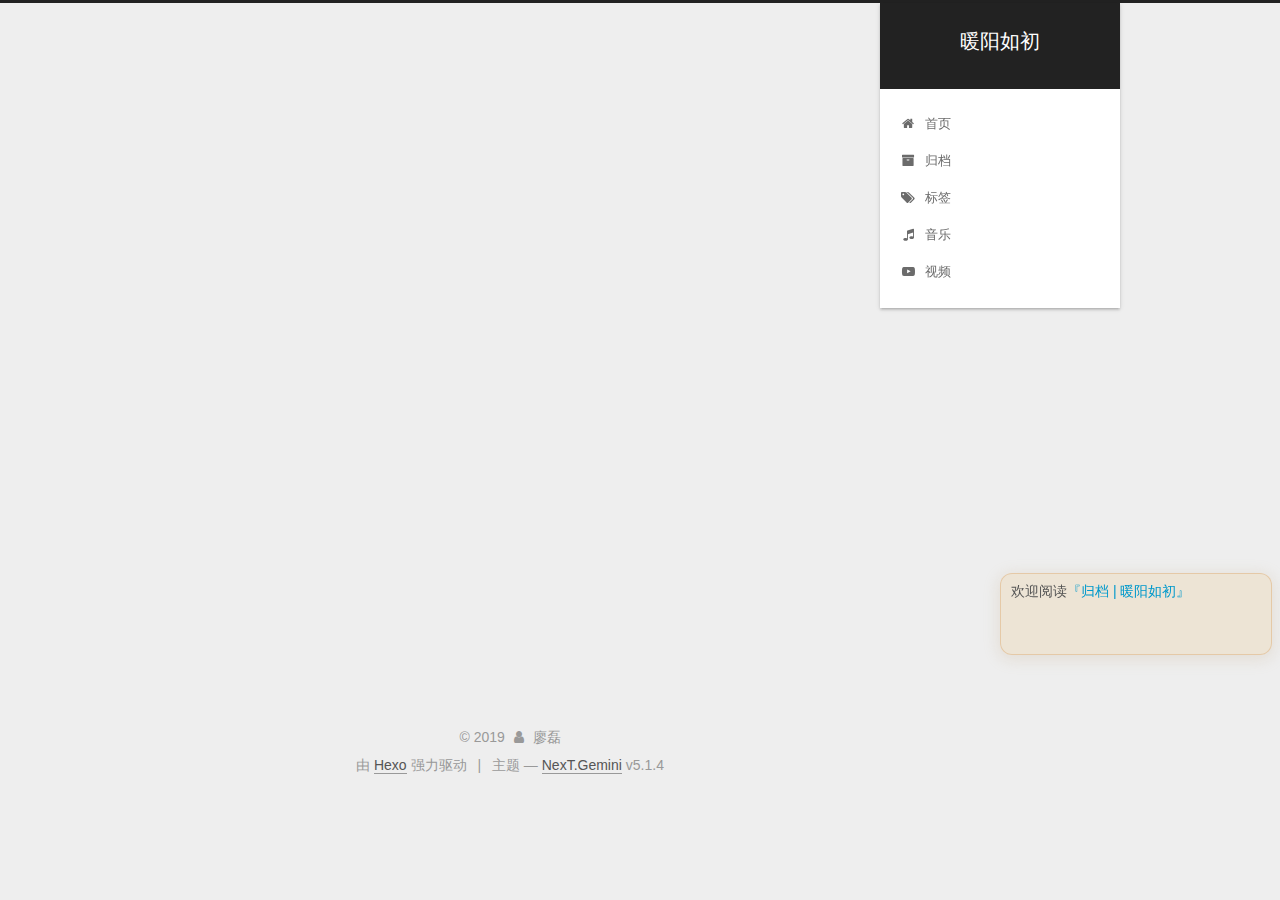
==== commit af35e4b3: "Site updated: 2019-04-24 16:44:48" ====
--- a/archives/index.html
+++ b/archives/index.html
@@ -186,22 +186,22 @@
         </li>
       
         
-        <li class="menu-item menu-item-categories">
-          <a href="/categories/" rel="section">
-            
-              <i class="menu-item-icon fa fa-fw fa-th"></i> <br>
-            
-            分类
+        <li class="menu-item menu-item-archives">
+          <a href="/archives/" rel="section">
+            
+              <i class="menu-item-icon fa fa-fw fa-archive"></i> <br>
+            
+            归档
           </a>
         </li>
       
         
-        <li class="menu-item menu-item-archives">
-          <a href="/archives/" rel="section">
-            
-              <i class="menu-item-icon fa fa-fw fa-archive"></i> <br>
-            
-            归档
+        <li class="menu-item menu-item-tags">
+          <a href="/tags" rel="section">
+            
+              <i class="menu-item-icon fa fa-fw fa-tags"></i> <br>
+            
+            标签
           </a>
         </li>
       
@@ -367,10 +367,10 @@
               
               
               <div class="site-state-item site-state-tags">
-                
+                <a href="/tags/index.html">
                   <span class="site-state-item-count">1</span>
                   <span class="site-state-item-name">标签</span>
-                
+                </a>
               </div>
             
 
--- a/css/main.css
+++ b/css/main.css
@@ -1824,7 +1824,7 @@
   width: 4px;
   height: 4px;
   border-radius: 50%;
-  background: #ffffac;
+  background: #ff8549;
 }
 .links-of-blogroll {
   font-size: 13px;
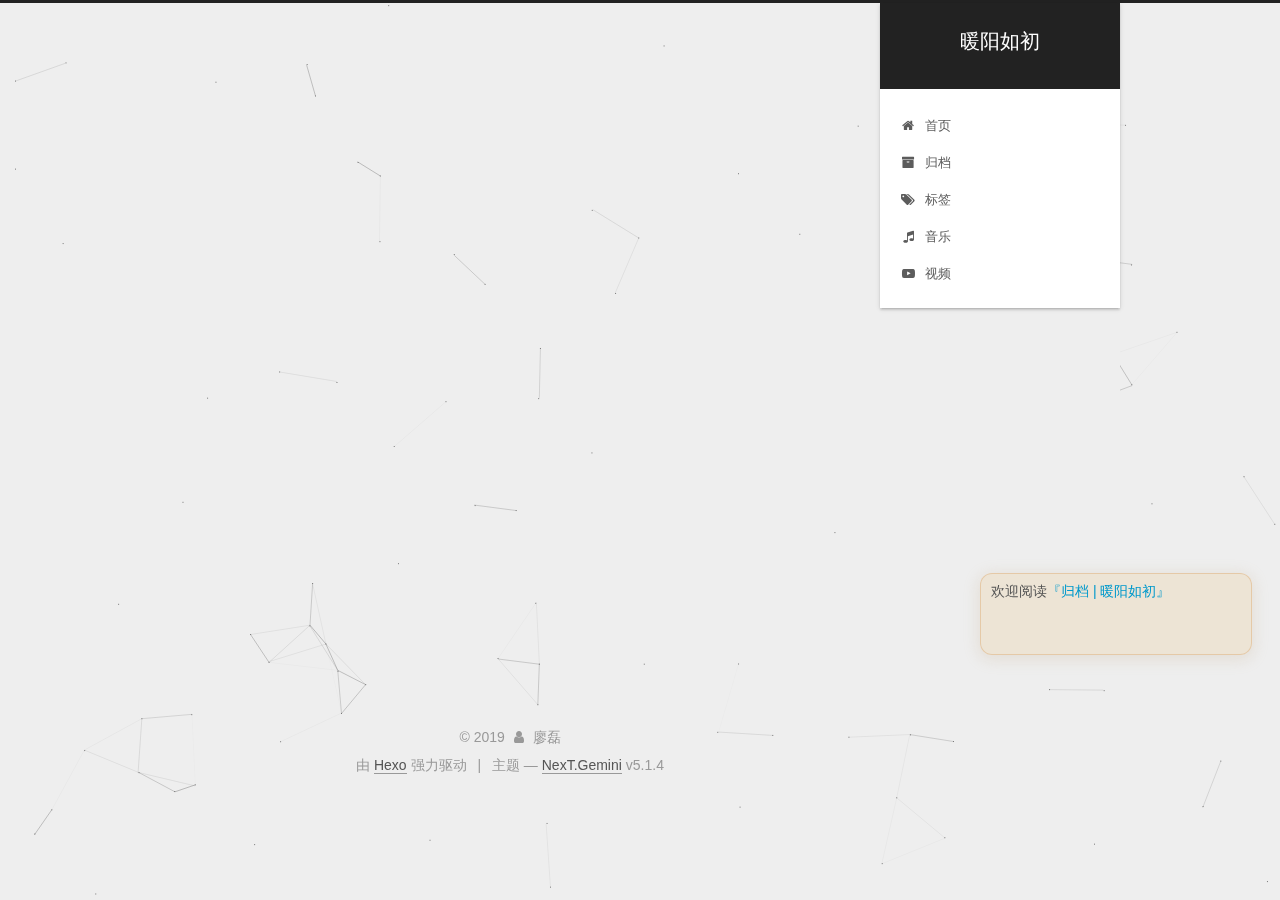
==== commit 90c954ea: "Site updated: 2019-04-25 18:36:54" ====
--- a/archives/index.html
+++ b/archives/index.html
@@ -480,6 +480,8 @@
   
 
 
+  
+
 
 
 
@@ -518,6 +520,11 @@
   
   
     <script type="text/javascript" src="/lib/fancybox/source/jquery.fancybox.pack.js?v=2.1.5"></script>
+  
+
+  
+  
+    <script type="text/javascript" src="/lib/canvas-nest/canvas-nest.min.js"></script>
   
 
 
--- a/css/main.css
+++ b/css/main.css
@@ -1824,7 +1824,7 @@
   width: 4px;
   height: 4px;
   border-radius: 50%;
-  background: #ff8549;
+  background: #ff08ff;
 }
 .links-of-blogroll {
   font-size: 13px;
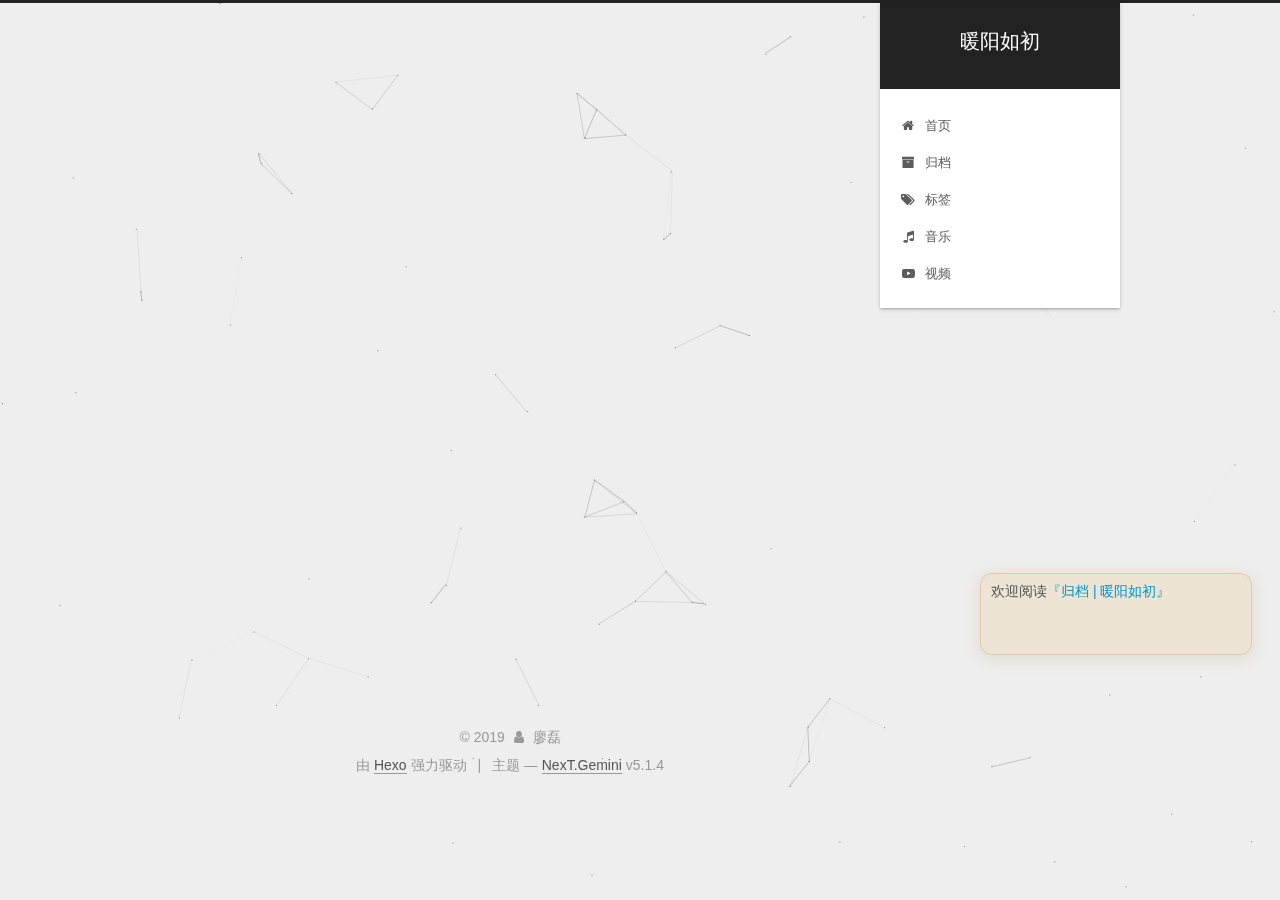
==== commit 4015de61: "Site updated: 2019-04-25 20:36:54" ====
--- a/archives/index.html
+++ b/archives/index.html
@@ -79,6 +79,7 @@
 
 
 
+<meta name="keywords" content="暖阳如初,博客,技术,java">
 <meta property="og:type" content="website">
 <meta property="og:title" content="暖阳如初">
 <meta property="og:url" content="http://yoursite.com/archives/index.html">
@@ -598,6 +599,113 @@
   
 
   
+  <script src="https://cdn1.lncld.net/static/js/av-core-mini-0.6.4.js"></script>
+  <script>AV.initialize("AeaHO0mMKbD0lToz977wrPvl-gzGzoHsz", "xmRhIDL5gh6bSJvTYkybCnHz");</script>
+  <script>
+    function showTime(Counter) {
+      var query = new AV.Query(Counter);
+      var entries = [];
+      var $visitors = $(".leancloud_visitors");
+
+      $visitors.each(function () {
+        entries.push( $(this).attr("id").trim() );
+      });
+
+      query.containedIn('url', entries);
+      query.find()
+        .done(function (results) {
+          var COUNT_CONTAINER_REF = '.leancloud-visitors-count';
+
+          if (results.length === 0) {
+            $visitors.find(COUNT_CONTAINER_REF).text(0);
+            return;
+          }
+
+          for (var i = 0; i < results.length; i++) {
+            var item = results[i];
+            var url = item.get('url');
+            var time = item.get('time');
+            var element = document.getElementById(url);
+
+            $(element).find(COUNT_CONTAINER_REF).text(time);
+          }
+          for(var i = 0; i < entries.length; i++) {
+            var url = entries[i];
+            var element = document.getElementById(url);
+            var countSpan = $(element).find(COUNT_CONTAINER_REF);
+            if( countSpan.text() == '') {
+              countSpan.text(0);
+            }
+          }
+        })
+        .fail(function (object, error) {
+          console.log("Error: " + error.code + " " + error.message);
+        });
+    }
+
+    function addCount(Counter) {
+      var $visitors = $(".leancloud_visitors");
+      var url = $visitors.attr('id').trim();
+      var title = $visitors.attr('data-flag-title').trim();
+      var query = new AV.Query(Counter);
+
+      query.equalTo("url", url);
+      query.find({
+        success: function(results) {
+          if (results.length > 0) {
+            var counter = results[0];
+            counter.fetchWhenSave(true);
+            counter.increment("time");
+            counter.save(null, {
+              success: function(counter) {
+                var $element = $(document.getElementById(url));
+                $element.find('.leancloud-visitors-count').text(counter.get('time'));
+              },
+              error: function(counter, error) {
+                console.log('Failed to save Visitor num, with error message: ' + error.message);
+              }
+            });
+          } else {
+            var newcounter = new Counter();
+            /* Set ACL */
+            var acl = new AV.ACL();
+            acl.setPublicReadAccess(true);
+            acl.setPublicWriteAccess(true);
+            newcounter.setACL(acl);
+            /* End Set ACL */
+            newcounter.set("title", title);
+            newcounter.set("url", url);
+            newcounter.set("time", 1);
+            newcounter.save(null, {
+              success: function(newcounter) {
+                var $element = $(document.getElementById(url));
+                $element.find('.leancloud-visitors-count').text(newcounter.get('time'));
+              },
+              error: function(newcounter, error) {
+                console.log('Failed to create');
+              }
+            });
+          }
+        },
+        error: function(error) {
+          console.log('Error:' + error.code + " " + error.message);
+        }
+      });
+    }
+
+    $(function() {
+      var Counter = AV.Object.extend("Counter");
+      if ($('.leancloud_visitors').length == 1) {
+        addCount(Counter);
+      } else if ($('.post-title-link').length > 1) {
+        showTime(Counter);
+      }
+    });
+  </script>
+
+
+
+  
 
   
 
--- a/css/main.css
+++ b/css/main.css
@@ -1824,7 +1824,7 @@
   width: 4px;
   height: 4px;
   border-radius: 50%;
-  background: #ff08ff;
+  background: #dd2bb8;
 }
 .links-of-blogroll {
   font-size: 13px;
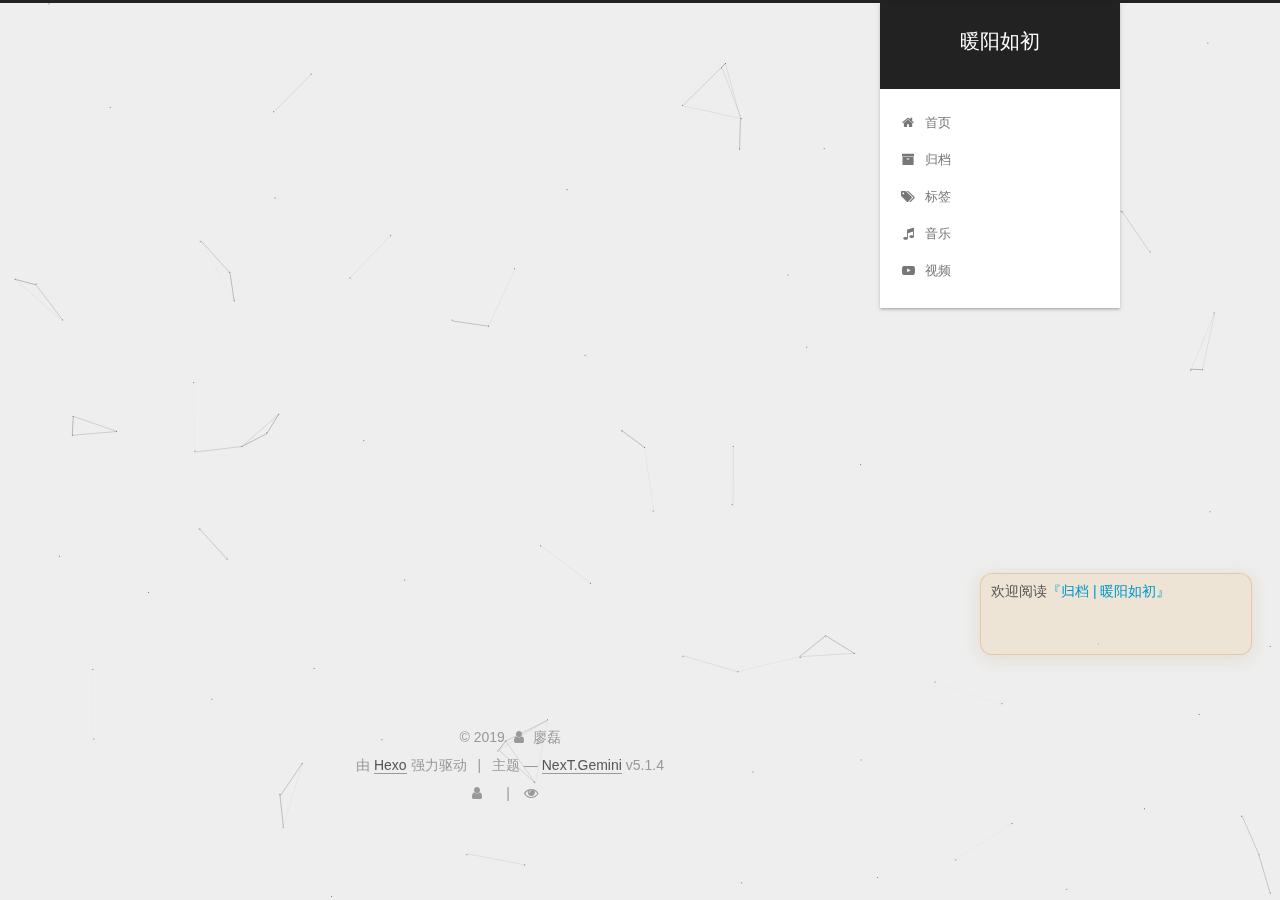
==== commit 7f06fe86: "Site updated: 2019-04-26 13:51:59" ====
--- a/archives/index.html
+++ b/archives/index.html
@@ -282,7 +282,7 @@
 
       <h2 class="post-title">
         
-            <a class="post-title-link" href="/2019/03/04/ssr教程/" itemprop="url">
+            <a class="post-title-link" href="/2019/04/23/ssr教程/" itemprop="url">
               
                 <span itemprop="name">使用vps搭建ssr</span>
               
@@ -291,8 +291,8 @@
       </h2>
 
       <div class="post-meta">
-        <time class="post-time" itemprop="dateCreated" datetime="2019-03-04T23:05:00+08:00" content="2019-03-04">
-          03-04
+        <time class="post-time" itemprop="dateCreated" datetime="2019-04-23T21:05:00+08:00" content="2019-04-23">
+          04-23
         </time>
       </div>
 
@@ -369,7 +369,7 @@
               
               <div class="site-state-item site-state-tags">
                 <a href="/tags/index.html">
-                  <span class="site-state-item-count">1</span>
+                  <span class="site-state-item-count">4</span>
                   <span class="site-state-item-name">标签</span>
                 </a>
               </div>
@@ -440,6 +440,26 @@
 
 
         
+<div class="busuanzi-count">
+  <script async src="https://busuanzi.ibruce.info/busuanzi/2.3/busuanzi.pure.mini.js"></script>
+
+  
+    <span class="site-uv">
+      <i class="fa fa-user"></i>
+      <span class="busuanzi-value" id="busuanzi_value_site_uv"></span>
+      
+    </span>
+  
+
+  
+    <span class="site-pv">
+      <i class="fa fa-eye"></i>
+      <span class="busuanzi-value" id="busuanzi_value_site_pv"></span>
+      
+    </span>
+  
+</div>
+
 
 
 
--- a/css/main.css
+++ b/css/main.css
@@ -1824,7 +1824,7 @@
   width: 4px;
   height: 4px;
   border-radius: 50%;
-  background: #dd2bb8;
+  background: #ff4914;
 }
 .links-of-blogroll {
   font-size: 13px;
